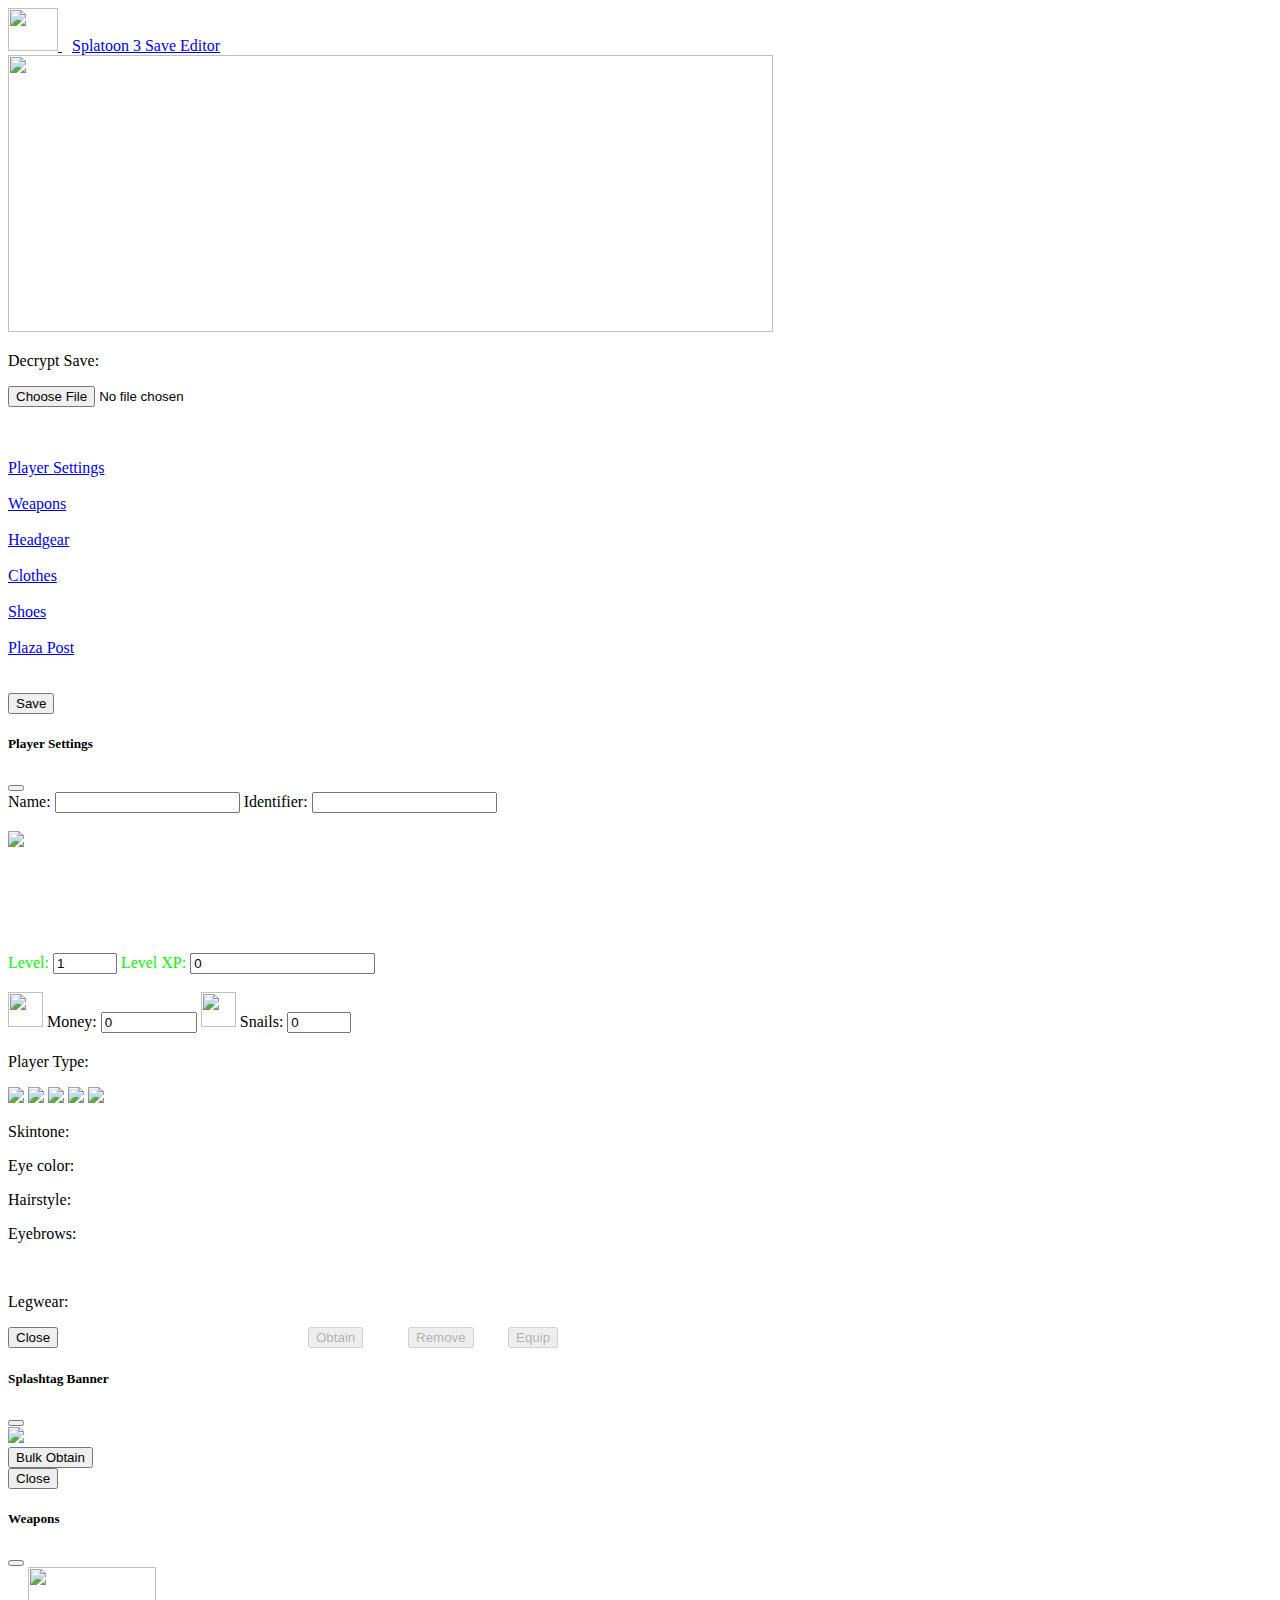
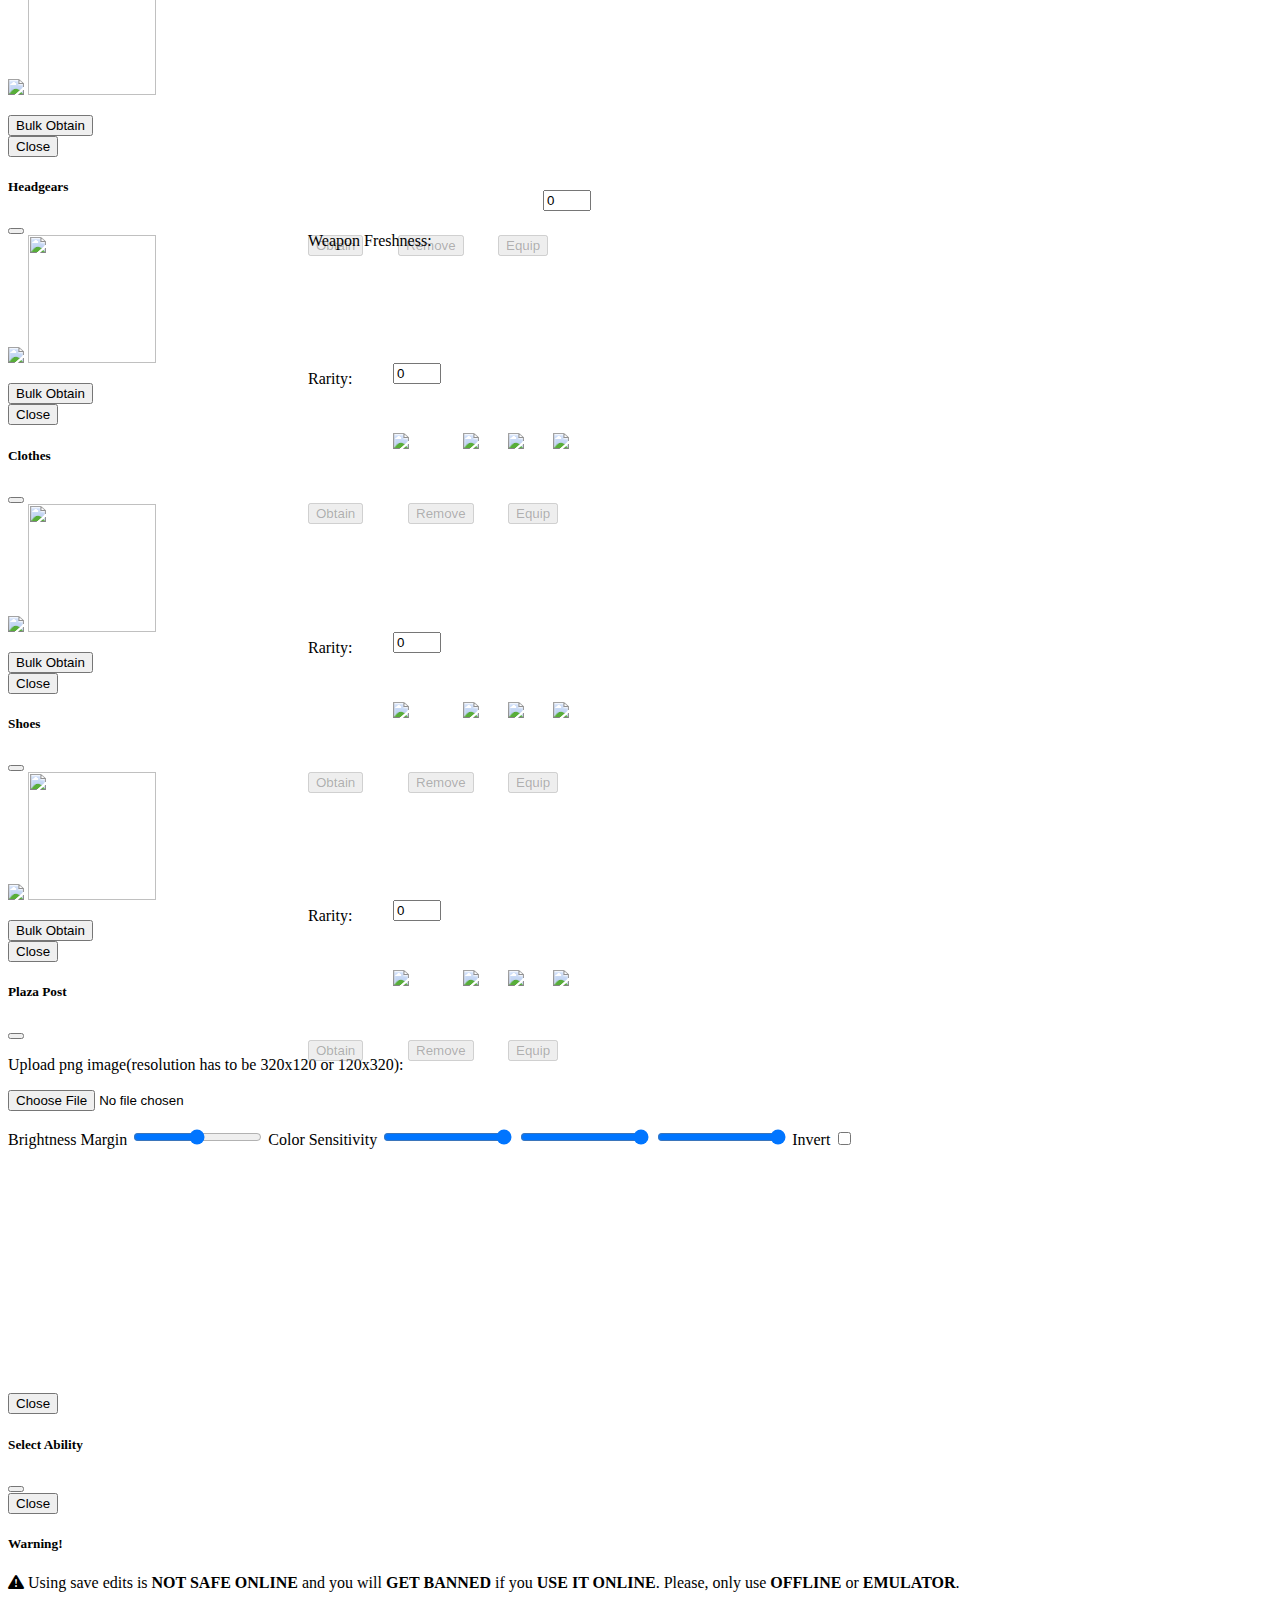
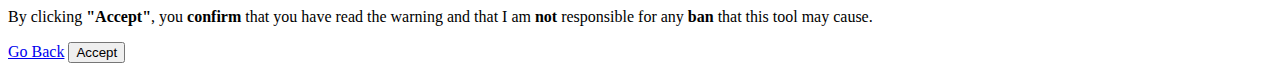
==== index.html @ 160631dd "Update and rename saveeditor.html to index.html" ====
<!DOCTYPE html>
<html lang="en">
<head>
    <meta charset="UTF-8">
    <meta name="application-name" content="Splatoon 3">

    <meta name="description" content="Save Editor.">
    
    <link rel="shortcut icon" href="./assets/img/favico.ico">
    <link rel="apple-touch-icon" href="./assets/img/favico.ico">
    <meta http-equiv="X-UA-Compatible" content="IE=edge">
    <link rel="stylesheet" href="./assets/css/main.css">
    <link rel="stylesheet" href="./assets/css/master.css">
    <meta name="viewport" content="width=device-width, initial-scale=1.0">
    <title>Splatoon 3 Save Editor</title>
    <link href="https://cdn.jsdelivr.net/npm/bootstrap@5.3.0-alpha3/dist/css/bootstrap.min.css" rel="stylesheet" integrity="sha384-KK94CHFLLe+nY2dmCWGMq91rCGa5gtU4mk92HdvYe+M/SXH301p5ILy+dN9+nJOZ" crossorigin="anonymous">
    <link rel="stylesheet" href="https://cdn.jsdelivr.net/npm/bootstrap-icons@1.10.4/font/bootstrap-icons.css">

    <script src="https://code.jquery.com/jquery-3.6.4.min.js"></script>
    <script src="https://cdn.jsdelivr.net/npm/@popperjs/core@2.11.7/dist/umd/popper.min.js" integrity="sha384-zYPOMqeu1DAVkHiLqWBUTcbYfZ8osu1Nd6Z89ify25QV9guujx43ITvfi12/QExE" crossorigin="anonymous"></script>
    <script src="https://cdn.jsdelivr.net/npm/bootstrap@5.3.0-alpha3/dist/js/bootstrap.min.js" integrity="sha384-Y4oOpwW3duJdCWv5ly8SCFYWqFDsfob/3GkgExXKV4idmbt98QcxXYs9UoXAB7BZ" crossorigin="anonymous"></script>
    <script type="text/javascript" src="./assets/js/jszip.min.js"></script>
</head>
<body>
  <div class="container">
    <header class="d-flex flex-wrap justify-content-center py-3 mb-4 border-bottom">
        <a href="/" class="d-flex align-items-center mb-3 mb-md-0 me-md-auto text-dark text-decoration-none">
            <img src="./assets/img/favico.ico" width="50" height="43" alt="">
            <span class="fs-4" style="padding-left: 10px;">Splatoon 3 Save Editor</span>
        </a>
    </header>
  </div>
  <div class="container">
    <img class="d-block mx-auto mb-4 mw-100 h-auto" src="./assets/img/save-editor-logo.png" alt="" width="765" height="277">
    <!-- <div class="col-lg-6 mx-auto">
      <strong class="lead mb-4" style="color:red">USING SAVE EDITS IS NOT SAFE ONLINE AND YOU WILL GET BANNED IF YOU USE IT ONLINE. PLEASE ONLY USE OFFLINE/EMULATOR.</strong>
    </div> -->
    <br>
    <p class="fw-bold" >Decrypt Save:</p>
    <input id ="save_decrypt" class="form-control w-auto" type="file" onchange="onDecryptSave(document.getElementById('save_decrypt').files[0])"/>
    <p id="decrypt_error" class="fw-bold" style="color:red"></p>
    <br><br>
    <a href="#" type="button" class="btn btn-outline-primary btn-lg px-4" data-bs-toggle="modal" data-bs-target="#modalPlayerSett">Player Settings</a><br><br>
    <a href="#" type="button" class="btn btn-outline-primary btn-lg px-4" data-bs-toggle="modal" data-bs-target="#modalWeaponSett">Weapons</a><br><br>
    <a href="#" type="button" class="btn btn-outline-primary btn-lg px-4" data-bs-toggle="modal" data-bs-target="#modalGearHeadSett">Headgear</a><br><br>
    <a href="#" type="button" class="btn btn-outline-primary btn-lg px-4" data-bs-toggle="modal" data-bs-target="#modalGearClothesSett">Clothes</a><br><br>
    <a href="#" type="button" class="btn btn-outline-primary btn-lg px-4" data-bs-toggle="modal" data-bs-target="#modalGearShoesSett">Shoes</a><br><br>
    <a href="#" type="button" class="btn btn-outline-primary btn-lg px-4" data-bs-toggle="modal" data-bs-target="#modalPlazaPost">Plaza Post</a>
    <br><br><br>
    <button type="button" onclick="onEditSave(false)" class="btn btn-primary" id="edit_save_btn">Save</button>
    <p id="edit_error" class="fw-bold" style="color:red"></p>
    <div class="modal fade" id="modalPlayerSett" tabindex="-1" role="dialog" aria-labelledby="modalPlayerSettTitle" aria-hidden="true">
      <div class="modal-dialog modal-dialog-centered" role="document" style="max-width: 1000px;">
        <div class="modal-content">
          <div class="modal-header">
            <h5 class="modal-title" id="modalPlayerSettTitle">Player Settings</h5>
            <button type="button" class="btn-close" data-bs-dismiss="modal" aria-label="Close"></button>
          </div>
          <div class="modal-body">
            <label class="fw-bold" for="player_name_holder">Name:</label>
            <input class="form-control player_name_holder d-inline-block w-auto" id="player_name_holder" type="text"/>
            <label class="fw-bold" for="player_identifier_holder">Identifier:</label>
            <input class="form-control player_identifier_holder d-inline-block w-auto" id="player_identifier_holder" type="text"/>
            <br><br>
            <div class="CstContainer">
            <img class="nameplate_bg_sel nameplate_bg_player base" id ="nameplate_bg_player" src="./assets/img/npl/Npl_Tutorial00.png">
            <p class="nameplate_name" id="nameplate_name" style="color:white">Player</p>
            <p class="nameplate_identifier" id="nameplate_identifier" style="color:white">#0000</p>
            </div>
            <br>
            <label style="color:lime" class="fw-bold" for="player_rank_holder">Level:</label>
            <input class="form-control player_rank_holder d-inline-block w-auto" type="number" id="player_rank_holder" min="1" max="999" value="1"/>
            <label style="color:lime" class="fw-bold" for="player_rank_exp_holder">Level XP:</label>
            <input class="form-control player_rank_exp_holder d-inline-block w-auto" type="number" id="player_rank_exp_holder" value="0"/>
            <br><br>
            <img src="./assets/img/ui/money.png" width="35" height="35" style="margin-bottom: 10px;">
            <label class="fw-bold" for="money_holder">Money:</label>
            <input class="form-control money_holder d-inline-block w-auto" type="number" id="money_holder" min="0" max="9999999" value="0"/>
            <img src="./assets/img/ui/snail.png" width="35" height="35" style="margin-bottom: 10px;">
            <label class="fw-bold" for="snail_holder">Snails:</label>
            <input class="form-control snail_holder d-inline-block w-auto" type="number" id="snail_holder" min="0" max="999" value="0"/>
            <br>
            <p class="fw-bold">Player Type:</p>
            <div id="image_gallery_playertype">
            <div class="image_gallery_playertype">
              <img src="./assets/img/player/playertype/InkGirl.png" rsdb_id="0" class="player_playertype">
              <img src="./assets/img/player/playertype/InkBoy.png" rsdb_id="1" class="player_playertype">
              <img src="./assets/img/player/playertype/OctGirl.png" rsdb_id="2" class="player_playertype">
              <img src="./assets/img/player/playertype/OctBoy.png" rsdb_id="3" class="player_playertype">
              <img src="./assets/img/player/playertype/Rival.png" rsdb_id="4" class="player_playertype">
            </div>   
            <p class="fw-bold">Skintone:</p>       
            <div id="image_gallery_skin">
            </div>
            <p class="fw-bold">Eye color:</p> 
            <div id="image_gallery_eyecolor">
            </div>
            <p class="fw-bold">Hairstyle:</p> 
            <div id="image_gallery_hair">
            </div>
            <p class="fw-bold">Eyebrows:</p> 
            <div id="image_gallery_eyebrow">
            </div>
            <br>
            <p class="fw-bold">Legwear:</p> 
            <div id="image_gallery_pants">
            </div>
          </div>
          <div class="modal-footer">
            <button type="button" class="btn btn-secondary" data-bs-dismiss="modal">Close</button>
          </div>
        </div>
      </div>
    </div>
  </div>
  <div class="modal fade" id="modalNameplateBg" tabindex="-1" role="dialog" aria-labelledby="modalNameplateBgTitle" aria-hidden="true">
    <div class="modal-dialog modal-dialog-centered" role="document" style="max-width: 1000px;">
      <div class="modal-content">
        <div class="modal-header">
          <h5 class="modal-title" id="modalNameplateBgTitle">Splashtag Banner</h5>
          <button type="button" class="btn-close" data-bs-dismiss="modal" aria-label="Close"></button>
        </div>
        <div class="modal-header">
          <div class="CstContainer">
            <img src="./assets/img/npl/Npl_Tutorial00.png" class="item nameplate_bg_sel" id="chosenNameplateBg">
          </div>
          <button type="button" class="btn btn-primary get_npl_bg_button" style="translate: 300px -120px;position: absolute;" disabled="true" id="get_npl_bg_button">Obtain</button>
          <button type="button" class="btn btn-primary remove_npl_bg_button" style="translate: 400px -120px;position: absolute;" disabled="true" id="remove_npl_bg_button">Remove</button>
          <button type="button" class="btn btn-primary equip_npl_bg_button" style="translate: 500px -120px;position: absolute;" disabled="true" id="equip_npl_bg_button">Equip</button>
          <button type="button" class="btn btn-primary bulk_get_npl_bg_button" id="bulk_get_npl_bg_button">Bulk Obtain</button>
        </div>
        <div class="modal-body">
          <div id="image_gallery_nameplate_bg">
          </div>
        </div>
        <div class="modal-footer">
          <button type="button" class="btn btn-secondary" data-bs-dismiss="modal">Close</button>
        </div>
      </div>
    </div>
  </div>
</div>
  <div class="modal fade" id="modalWeaponSett" tabindex="-1" role="dialog" aria-labelledby="modalWeaponSettTitle" aria-hidden="true">
    <div class="modal-dialog modal-dialog-centered" role="document" style="max-width: 1823px;">
      <div class="modal-content">
        <div class="modal-header">
          <h5 class="modal-title" id="modalWeaponSettTitle">Weapons</h5>
          <button type="button" class="btn-close" data-bs-dismiss="modal" aria-label="Close"></button>
        </div>
        <div class="modal-header">
          <div class="CstContainer">
            <img src="./assets/img/player/customize/BtnWeapon.png" class="base">
            <img src="./assets/img/player/weapon/Dummy.png" width="128" height="128" class="item" id="chosenWeaponImg">
            <p class="chosenWpn" id="chosenWeaponInfo" player_specific="true"></p>
          </div>
          <button type="button" class="btn btn-primary get_weapon_button" style="translate: 300px 120px;position: absolute;" disabled="true" id="get_weapon_button">Obtain</button>
          <button type="button" class="btn btn-primary remove_weapon_button" style="translate: 390px 120px;position: absolute;" disabled="true" id="remove_weapon_button">Remove</button>
          <button type="button" class="btn btn-primary equip_weapon_button" style="translate: 490px 120px;position: absolute;" disabled="true" id="equip_weapon_button">Equip</button>
          <button type="button" class="btn btn-primary bulk_get_weapon_button" id="bulk_get_weapon_button">Bulk Obtain</button>
	  <button type="button" class="btn btn-primary bulk_remove_weapon_button" style="translate: 1671px 46px;position: absolute;" id="bulk_remove_weapon_button">Bulk Remove</button>
          <p class="fw-bold" style="translate: 300px 80px;position: absolute;">Weapon Freshness:</p>
          <input class="form-control weapon_freshness_holder w-auto" type="number" style="translate: 450px 75px;position: absolute;" id="weapon_freshness_holder" min="0" max="5" value="0">
        </div>
        <div class="modal-body">
          <div id="image_gallery_weapon">
          </div>
        </div>
        <div class="modal-footer">
          <button type="button" class="btn btn-secondary" data-bs-dismiss="modal">Close</button>
        </div>
      </div>
    </div>
  </div>
  <div class="modal fade" id="modalGearHeadSett" tabindex="-1" role="dialog" aria-labelledby="modalGearHeadSettTitle" aria-hidden="true">
    <div class="modal-dialog modal-dialog-centered" role="document" style="max-width: 850px;">
      <div class="modal-content">
        <div class="modal-header">
          <h5 class="modal-title" id="modalGearHeadSettTitle">Headgears</h5>
          <button type="button" class="btn-close" data-bs-dismiss="modal" aria-label="Close"></button>
        </div>
        <div class="modal-header">
          <div class="CstContainer">
            <img src="./assets/img/player/customize/BtnHeadgear.png" class="base">
            <img src="./assets/img/player/gear/Dummy.png" width="128" height="128" class="item" id="chosenHedImg">
            <p class="chosenHed" id="chosenHedInfo" player_specific="true"></p>
          </div>
          <button type="button" class="btn btn-primary get_headgear_button" style="translate: 300px 120px;position: absolute;" disabled="true" id="get_headgear_button">Obtain</button>
          <button type="button" class="btn btn-primary remove_headgear_button" style="translate: 400px 120px;position: absolute;" disabled="true" id="remove_headgear_button">Remove</button>
          <button type="button" class="btn btn-primary equip_headgear_button" style="translate: 500px 120px;position: absolute;" disabled="true" id="equip_headgear_button">Equip</button>
          <button type="button" class="btn btn-primary bulk_get_headgear_button" id="bulk_get_headgear_button">Bulk Obtain</button>
          <p class="fw-bold" style="translate: 300px -50px;position: absolute;" >Rarity:</p>
          <input class="form-control gear_rarity_holder w-auto" type="number" style="translate: 300px -20px;position: absolute;" id="hed_rarity_holder" min="0" max="5" value="0"/>
          <img class="ability_main hed_ability_main" id="hed_ability_main" style="translate: 300px 50px;position: absolute;" src="./assets/img/skill/None.png"></img>
          <img class="ability_sub hed_ability_sub" id ="hed_ability_sub0" style="translate: 370px 50px;position: absolute;" src="./assets/img/skill/None.png"></img>
          <img class="ability_sub hed_ability_sub" id ="hed_ability_sub1" style="translate: 415px 50px;position: absolute;" src="./assets/img/skill/None.png"></img>
          <img class="ability_sub hed_ability_sub" id ="hed_ability_sub2" style="translate: 460px 50px;position: absolute;" src="./assets/img/skill/None.png"></img>
        </div>
        <div class="modal-body">
          <div id="image_gallery_gear_head">
          </div>
        </div>
        <div class="modal-footer">
          <button type="button" class="btn btn-secondary" data-bs-dismiss="modal">Close</button>
        </div>
      </div>
    </div>
  </div>
  <div class="modal fade" id="modalGearClothesSett" tabindex="-1" role="dialog" aria-labelledby="modalGearClothesSettTitle" aria-hidden="true">
    <div class="modal-dialog modal-dialog-centered" role="document" style="max-width: 850px;">
      <div class="modal-content">
        <div class="modal-header">
          <h5 class="modal-title" id="modalGearClothesSettTitle">Clothes</h5>
          <button type="button" class="btn-close" data-bs-dismiss="modal" aria-label="Close"></button>
        </div>
        <div class="modal-header">
          <div class="CstContainer">
            <img src="./assets/img/player/customize/BtnClothes.png" class="base">
            <img src="./assets/img/player/gear/Dummy.png" width="128" height="128" class="item" id="chosenCltImg">
            <p class="chosenClt" id="chosenCltInfo" player_specific="true"></p>
          </div>
          <button type="button" class="btn btn-primary get_clothes_button" style="translate: 300px 120px;position: absolute;" disabled="true" id="get_clothes_button">Obtain</button>
          <button type="button" class="btn btn-primary remove_clothes_button" style="translate: 400px 120px;position: absolute;" disabled="true" id="remove_clothes_button">Remove</button>
          <button type="button" class="btn btn-primary equip_clothes_button" style="translate: 500px 120px;position: absolute;" disabled="true" id="equip_clothes_button">Equip</button>
          <button type="button" class="btn btn-primary bulk_get_clothes_button" id="bulk_get_clothes_button">Bulk Obtain</button>
          <p class="fw-bold" style="translate: 300px -50px;position: absolute;" >Rarity:</p>
          <input class="form-control gear_rarity_holder w-auto" type="number" style="translate: 300px -20px;position: absolute;" id="clt_rarity_holder" min="0" max="5" value="0"/>
          <img class="ability_main clt_ability_main" id="clt_ability_main" style="translate: 300px 50px;position: absolute;" src="./assets/img/skill/None.png"></img>
          <img class="ability_sub clt_ability_sub" id ="clt_ability_sub0" style="translate: 370px 50px;position: absolute;" src="./assets/img/skill/None.png"></img>
          <img class="ability_sub clt_ability_sub" id ="clt_ability_sub1" style="translate: 415px 50px;position: absolute;" src="./assets/img/skill/None.png"></img>
          <img class="ability_sub clt_ability_sub" id ="clt_ability_sub2" style="translate: 460px 50px;position: absolute;" src="./assets/img/skill/None.png"></img>
        </div>
        <div class="modal-body">
          <div id="image_gallery_gear_clothes">
          </div>
        </div>
        <div class="modal-footer">
          <button type="button" class="btn btn-secondary" data-bs-dismiss="modal">Close</button>
        </div>
      </div>
    </div>
  </div>
  <div class="modal fade" id="modalGearShoesSett" tabindex="-1" role="dialog" aria-labelledby="modalGearShoesSettTitle" aria-hidden="true">
    <div class="modal-dialog modal-dialog-centered" role="document" style="max-width: 850px;">
      <div class="modal-content">
        <div class="modal-header">
          <h5 class="modal-title" id="modalGearShoesSettTitle">Shoes</h5>
          <button type="button" class="btn-close" data-bs-dismiss="modal" aria-label="Close"></button>
        </div>
        <div class="modal-header">
          <div class="CstContainer">
            <img src="./assets/img/player/customize/BtnShoes.png" class="base">
            <img src="./assets/img/player/gear/Dummy.png" width="128" height="128" class="item" id="chosenShsImg">
            <p class="chosenShs" id="chosenShsInfo" player_specific="true"></p>
          </div>
          <button type="button" class="btn btn-primary get_shoes_button" style="translate: 300px 120px;position: absolute;" disabled="true" id="get_shoes_button">Obtain</button>
          <button type="button" class="btn btn-primary remove_shoes_button" style="translate: 400px 120px;position: absolute;" disabled="true" id="remove_shoes_button">Remove</button>
          <button type="button" class="btn btn-primary equip_shoes_button" style="translate: 500px 120px;position: absolute;" disabled="true" id="equip_shoes_button">Equip</button>
          <button type="button" class="btn btn-primary bulk_get_shoes_button" id="bulk_get_shoes_button">Bulk Obtain</button>
          <p class="fw-bold" style="translate: 300px -50px;position: absolute;" >Rarity:</p>
          <input class="form-control gear_rarity_holder w-auto" type="number" style="translate: 300px -20px;position: absolute;" id="shs_rarity_holder" min="0" max="5" value="0"/>
          <img class="ability_main shs_ability_main" id="shs_ability_main" style="translate: 300px 50px;position: absolute;" src="./assets/img/skill/None.png"></img>
          <img class="ability_sub shs_ability_sub" id ="shs_ability_sub0" style="translate: 370px 50px;position: absolute;" src="./assets/img/skill/None.png"></img>
          <img class="ability_sub shs_ability_sub" id ="shs_ability_sub1" style="translate: 415px 50px;position: absolute;" src="./assets/img/skill/None.png"></img>
          <img class="ability_sub shs_ability_sub" id ="shs_ability_sub2" style="translate: 460px 50px;position: absolute;" src="./assets/img/skill/None.png"></img>
        </div>
        <div class="modal-body">
          <div id="image_gallery_gear_shoes">
          </div>
        </div>
        <div class="modal-footer">
          <button type="button" class="btn btn-secondary" data-bs-dismiss="modal">Close</button>
        </div>
      </div>
    </div>
  </div>
  <div class="modal fade" id="modalPlazaPost" target_id = "" tabindex="-1" role="dialog" aria-labelledby="modalPlazaPostTitle" aria-hidden="true">
    <div class="modal-dialog modal-dialog-centered" role="document" style="max-width: 850px;">
      <div class="modal-content">
        <div class="modal-header">
          <h5 class="modal-title" id="modalPlazaPostTitle">Plaza Post</h5>
          <button type="button" class="btn-close" data-bs-dismiss="modal" aria-label="Close"></button>
        </div>
        <div class="modal-header">
          <div style="display: inline-block;">
          <p class="fw-bold">Upload png image(resolution has to be 320x120 or 120x320):</p>
          <input id ="plaza_img_upload" class="form-control" type="file" onchange="onUploadPlazaImg()" />
          <p id="plaza_img_upload_error" class="fw-bold" style="color:red"></p>
          <label for="oekaki_brightness_slider">Brightness Margin</label>
          <input type="range" min="1" max="255" value="127" class="slider oekaki_brightness_slider" id="oekaki_brightness_slider">
          <label for="oekaki_brightness_slider">Color Sensitivity</label>
          <input type="range" min="0" max="255" value="255" class="slider oekaki_r_power_slider" id="oekaki_r_power_slider">
          <input type="range" min="0" max="255" value="255" class="slider oekaki_g_power_slider" id="oekaki_g_power_slider">
          <input type="range" min="0" max="255" value="255" class="slider oekaki_b_power_slider" id="oekaki_b_power_slider">
          <label for="oekaki_is_inverted">Invert</label>
          <input id="oekaki_is_inverted" class="form-check-input oekaki_is_inverted" type="checkbox">
        </div>
        </div>
        <div class="modal-body">
          <img id="oekaki_img" class="oekaki_img" src="[data-uri]" alt="" width="640" height="240">
        </div>
        <div class="modal-footer">
          <button type="button" class="btn btn-secondary" data-bs-dismiss="modal">Close</button>
        </div>
      </div>
    </div>
  </div>
  <div class="modal fade" id="modalGearAbility" target_id = "" tabindex="-1" role="dialog" aria-labelledby="modalGearAbilityTitle" aria-hidden="true">
    <div class="modal-dialog modal-dialog-centered" role="document" style="max-width: 850px;">
      <div class="modal-content">
        <div class="modal-header">
          <h5 class="modal-title" id="modalGearAbilityTitle">Select Ability</h5>
          <button type="button" class="btn-close" data-bs-dismiss="modal" aria-label="Close"></button>
        </div>
        <div class="modal-body">
          <div id="image_gallery_ability">
          </div>
        </div>
        <div class="modal-footer">
          <button type="button" class="btn btn-secondary" data-bs-dismiss="modal">Close</button>
        </div>
      </div>
    </div>
  </div>
    <div class="modal modal-lg fade" id="warningModal" tabindex="-1" role="dialog" aria-labelledby="warningModalLabel" aria-hidden="true">
      <div class="modal-dialog" role="document">
        <div class="modal-content">
          <div class="modal-header">
            <h5 class="modal-title" id="warningModalLabel">Warning!</h5>
          </div>
          <div class="modal-body">
            <!--<p>Using <strong>save edits</strong> is <strong class="lead mb-4" style="color:red">NOT SAFE ONLINE</strong> and you <strong>will</strong> <strong class="lead mb-4" style="color:red">GET BANNED</strong> if you <strong class="lead mb-4" style="color:red">USE</strong> it <strong class="lead mb-4" style="color:red">ONLINE</strong>. <strong>Please</strong>, only use <strong class="lead mb-4" style="color:red">OFFLINE</strong> or <strong class="lead mb-4" style="color:red">EMULATOR</strong>.</p>-->
            <div class="alert alert-danger" role="alert">
              <i class="bi bi-exclamation-triangle-fill"></i> Using save edits is <b>NOT SAFE ONLINE</b> and you will <b>GET BANNED</b> if you <b>USE IT ONLINE</b>. Please, only use <b>OFFLINE</b> or <b>EMULATOR</b>.
            </div>
            <p>By clicking <strong>"Accept"</strong>, you <strong>confirm</strong> that you have read the warning and that I am <strong>not</strong> responsible for any <strong>ban</strong> that this tool may cause.</p>
          </div>
          <div class="modal-footer">
            <a class="btn btn-secondary" href="./index.html">Go Back</a>
            <button type="button" class="btn btn-danger" id="acceptModal">Accept</button>
          </div>
        </div>
      </div>
    </div>   

    <script src="./assets/js/common.js"></script>
    <script src="./assets/js/bitmap.js"></script>
    <script src="./assets/js/pngjs.js"></script>
    <script src="./assets/js/saveeditor.js"></script>
</body>
</html>
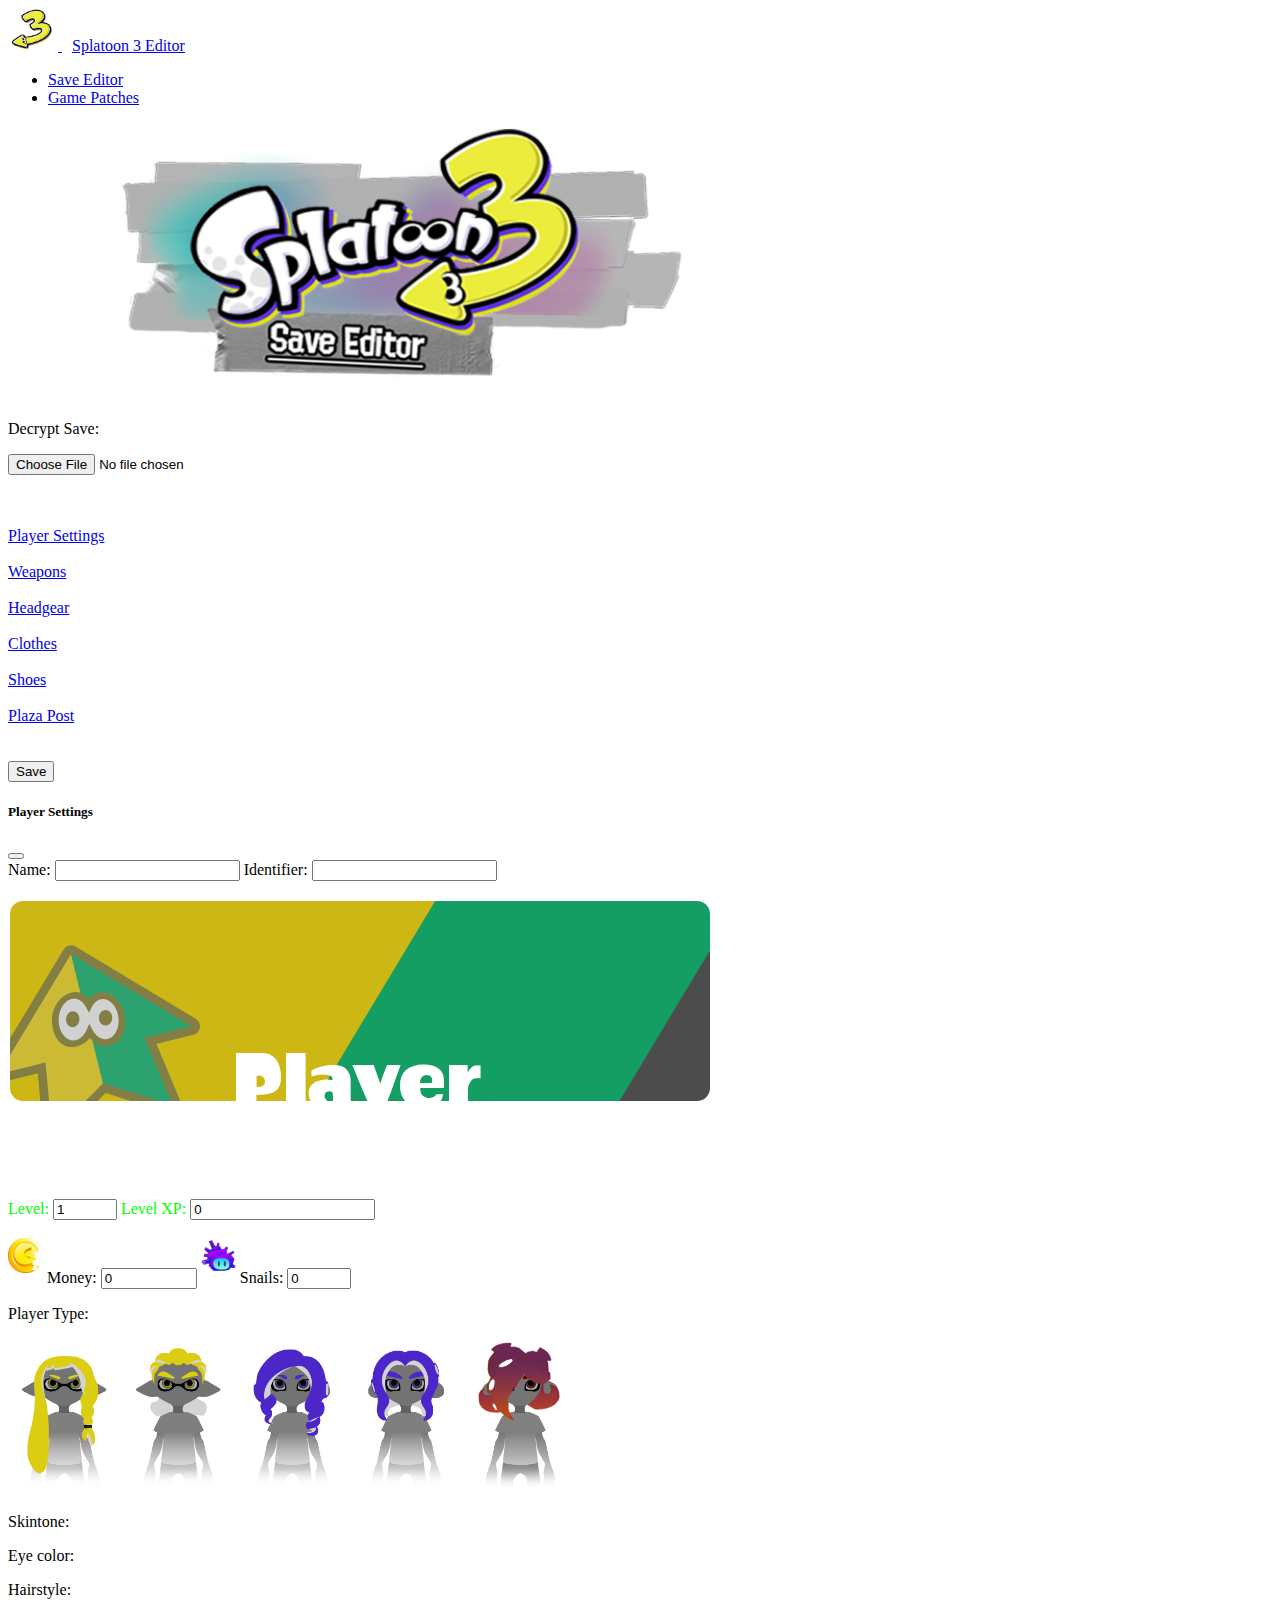
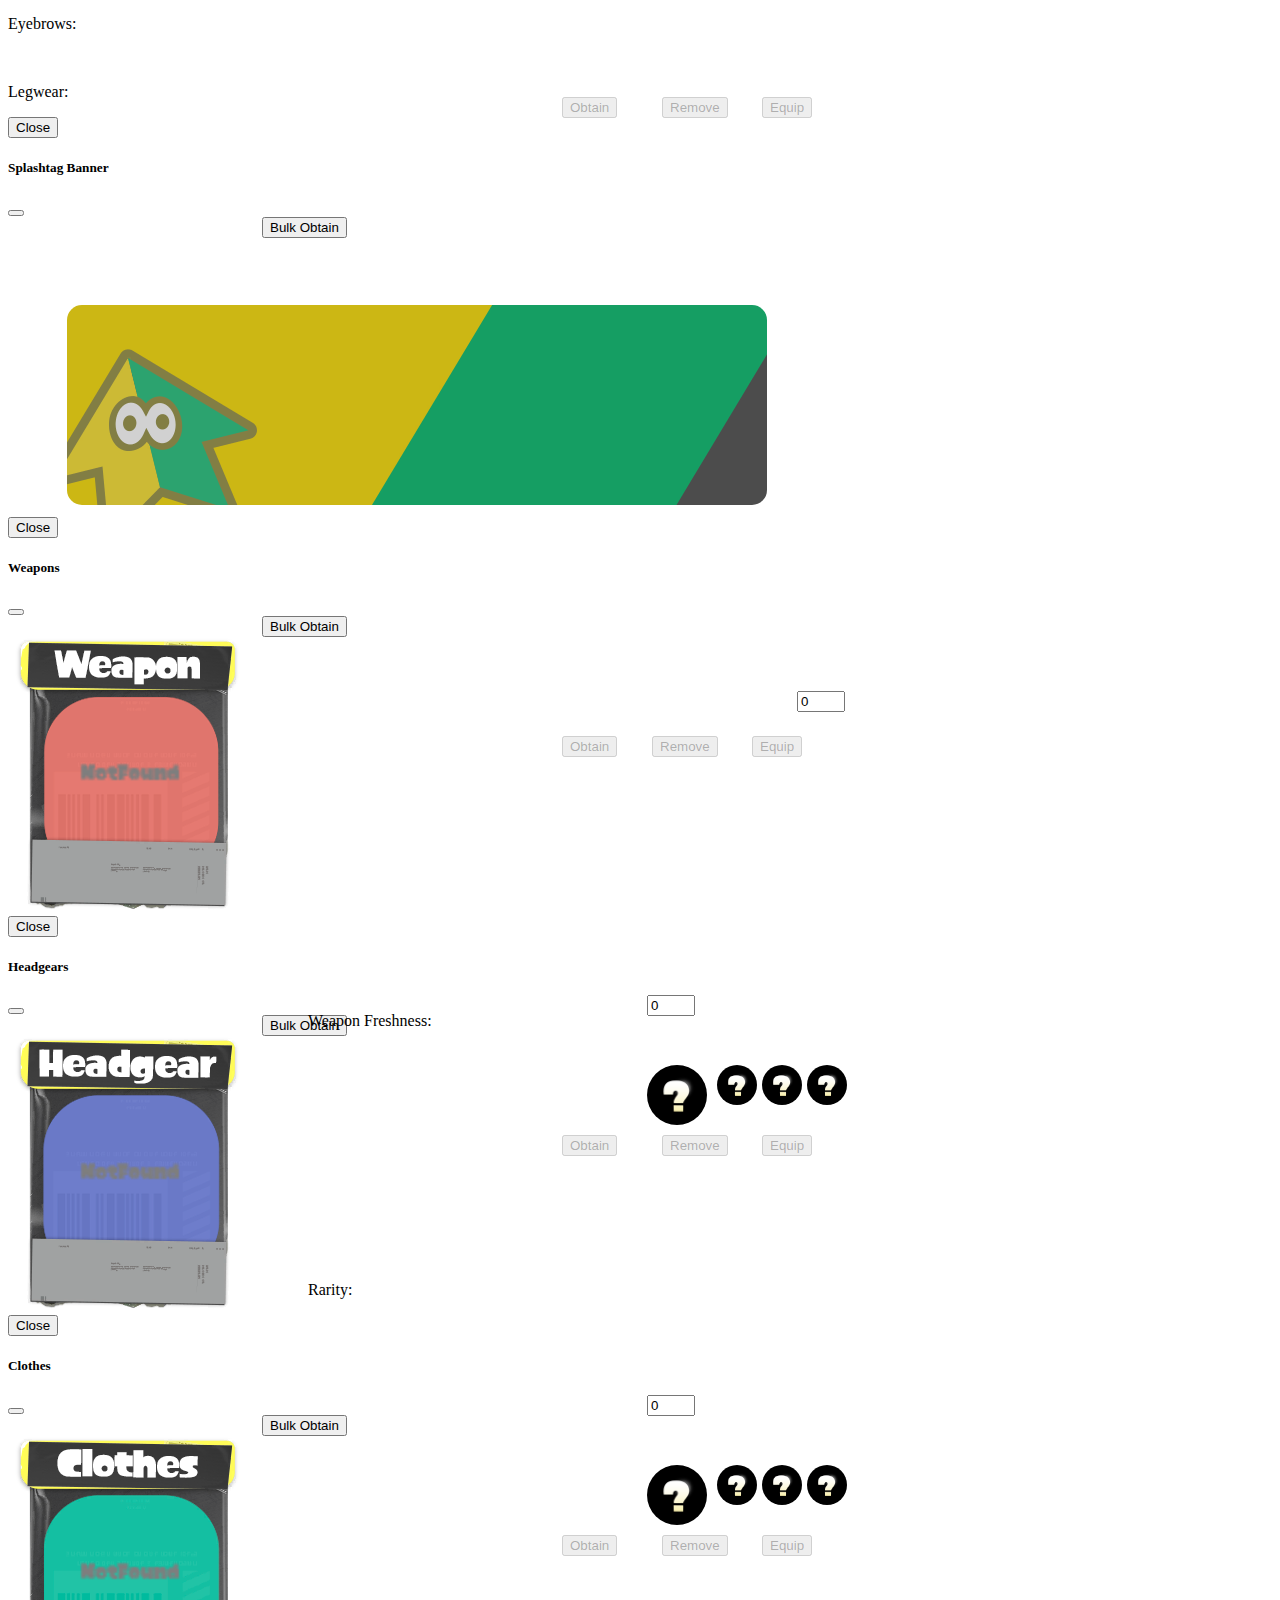
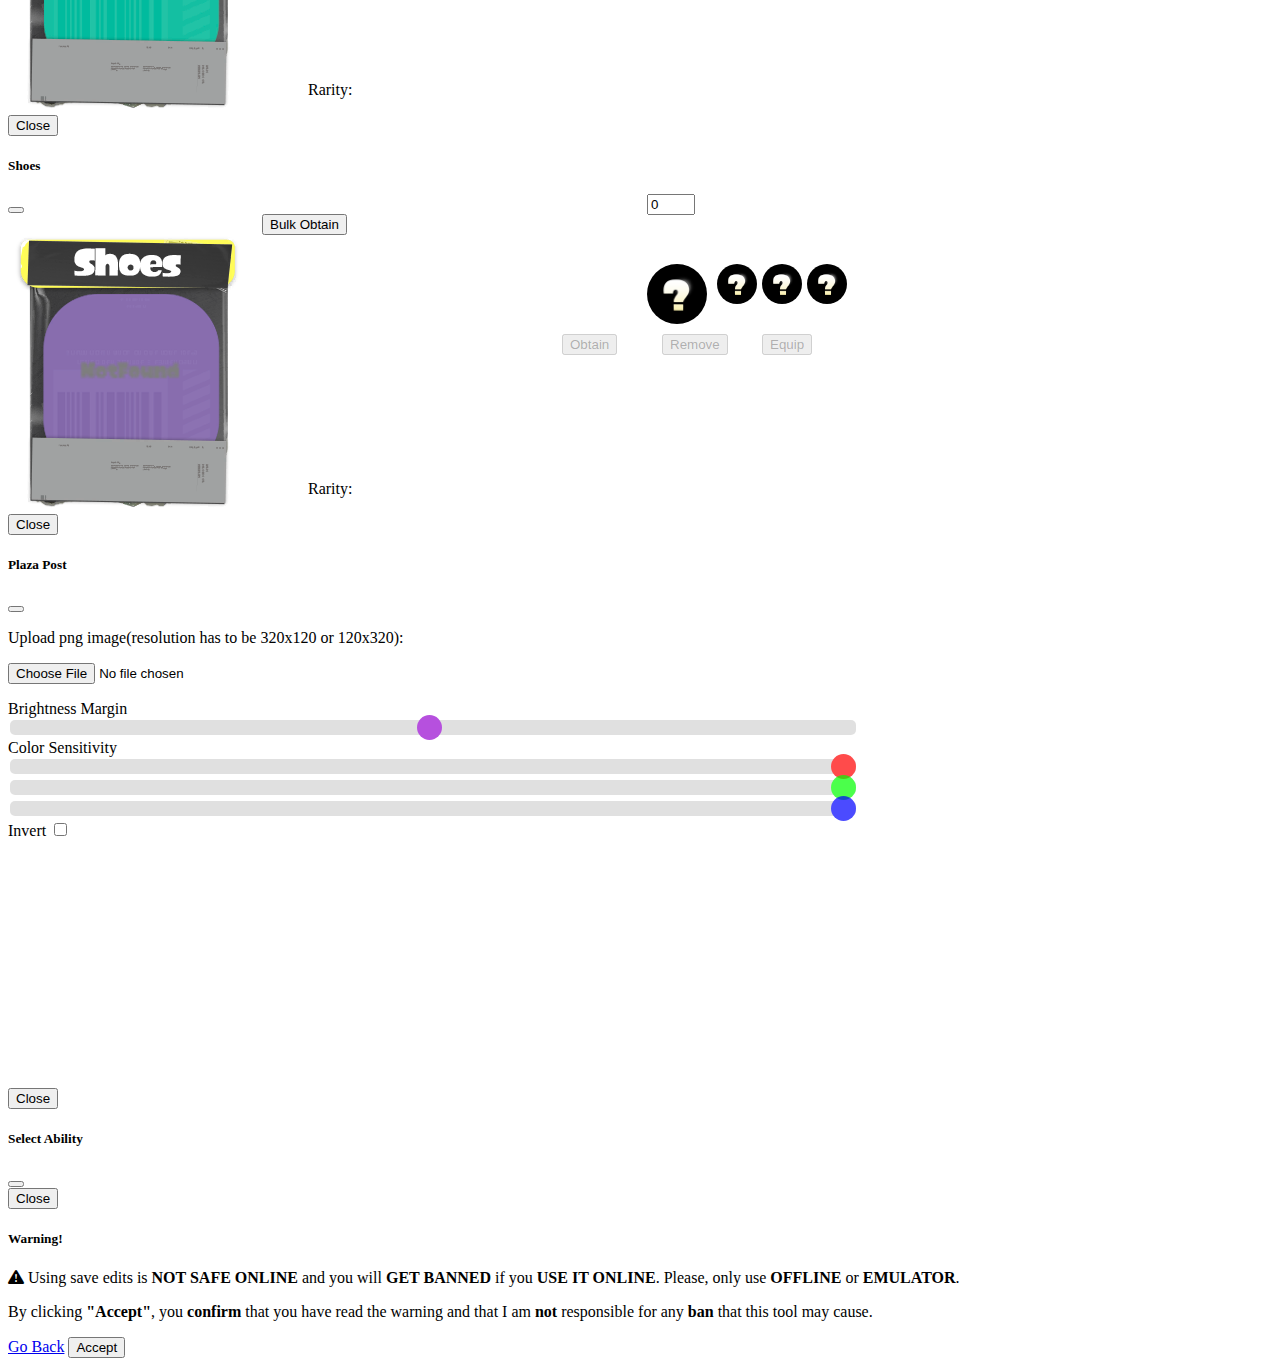
==== commit 6664f97e: "Update index.html" ====
--- a/index.html
+++ b/index.html
@@ -26,8 +26,12 @@
     <header class="d-flex flex-wrap justify-content-center py-3 mb-4 border-bottom">
         <a href="/" class="d-flex align-items-center mb-3 mb-md-0 me-md-auto text-dark text-decoration-none">
             <img src="./assets/img/favico.ico" width="50" height="43" alt="">
-            <span class="fs-4" style="padding-left: 10px;">Splatoon 3 Save Editor</span>
+            <span class="fs-4" style="padding-left: 10px;">Splatoon 3 Editor</span>
         </a>
+		<ul class="nav nav-pills">
+        <li class="nav-item"><a href="./saveeditor.html" class="nav-link active">Save Editor</a></li>
+        <li class="nav-item"><a href="./patches.html" class="nav-link">Game Patches</a></li>
+      </ul>
     </header>
   </div>
   <div class="container">
--- a/assets/css/main.css
+++ b/assets/css/main.css
@@ -0,0 +1,586 @@
+  @font-face {
+    font-family: Splatfont2;
+    src:
+    url("../font/Splatfont2.ttf");
+  }
+  @font-face {
+    font-family: Splatfont;
+    src:
+    url("../font/Splatfont.ttf");
+  }
+  body {
+    display: flex;
+    min-height: 100vh;
+    flex-direction: column;
+  }
+  main {
+    flex: 1 0 auto;
+  }
+  #main-container {
+    position: relative;
+  }   
+  footer {
+    background-color: #fff;
+    position: fixed;
+    left: 0;
+    bottom: 0;
+    width: 100%;
+    text-align: center;
+  }
+  map img{
+    border-radius: 45px;
+  }
+  .image_gallery_playertype {
+    display: flex;
+    flex-wrap: wrap;
+  }
+  
+  .player_playertype {
+    border: 2px solid white;
+    cursor: pointer;
+    width: 100px;
+    margin: 1px 5px;
+    transition: 0.2s;
+    border-radius: 23.5px;
+  }
+  
+  .player_playertype:hover {
+    border: 2px solid var(--bs-gray-500);
+  }
+
+  .player_playertype[selected="true"]{
+    border: 2px solid var(--bs-primary);
+  }
+  
+  .image_gallery_skin {
+    display: flex;
+    flex-wrap: nowrap;
+    overflow-x: auto;
+  }
+  
+  .player_skintone {
+    border: 2px solid white;
+    cursor: pointer;
+    width: 95px;
+    padding-top: 10px;
+    margin: 2px 5px;
+    flex-shrink: 0;
+    border-radius: 23.5px;
+    transition: 0.2s;
+  }
+  
+  .player_skintone:hover {
+    border: 2px solid var(--bs-gray-500);
+  }
+
+  .player_skintone[selected="true"]{
+    border: 2px solid var(--bs-primary);
+  }
+
+  .image_gallery_eyecolor {
+    display: flex;
+    flex-wrap: nowrap;
+    overflow-x: auto;
+  }
+  
+  .player_eyecolor {
+    border: 2px solid white;
+    cursor: pointer;
+    width: 95px;
+    padding-top: 10px;
+    margin: 2px 5px;
+    flex-shrink: 0;
+    border-radius: 23.5px;
+    transition: 0.2s;
+  }
+  
+  .player_eyecolor:hover {
+    border: 2px solid var(--bs-gray-500);
+  }
+
+  .player_eyecolor[selected="true"]{
+    border: 2px solid var(--bs-primary);
+  }
+
+  .image_gallery_hair {
+    background-color: lightgrey;
+    display: flex;
+    flex-wrap: nowrap;
+    overflow-x: auto;
+    width: fit-content;
+    max-width: 100%;
+    margin: 11px 54px;
+    cursor: pointer;
+    transition: 0.2s;
+    border-radius: 23.5px;
+  }
+  
+  .player_hair {
+    border: 2px solid rgba(255, 255, 255, 0);
+    transition: 0.2s;
+    cursor: pointer;
+    width: 95px;
+    padding: 0 5px;
+    margin: 5px 5px;
+    border-radius: 23.5px;
+    flex-shrink: 0;
+  }
+  
+  .player_hair:hover {
+    border: 2px solid var(--bs-gray-500);
+  }
+
+  .player_hair[selected="true"]{
+    border: 2px solid var(--bs-primary);
+  }
+  
+  map{
+    cursor: pointer;
+  }
+
+  .image_gallery_eyebrow {
+    background-color: #999;
+    display: flex;
+    flex-wrap: nowrap;
+    overflow-x: auto;
+    width: fit-content;
+    max-width: 100%;
+  }
+  
+  .player_eyebrow {
+    border: 2px solid rgba(255, 255, 255, 0);
+    cursor: pointer;
+    width: 95px;
+    height: 100px;
+    object-fit: cover;
+    margin: 5px 5px;
+    flex-shrink: 0;
+    border-radius: 23.5px;
+    transition: 0.2s;
+  }
+
+  .player_eyebrow:hover {
+    border: 2px solid var(--bs-gray-500);
+  }
+  
+  .player_eyebrow[selected="true"]{
+    border: 2px solid var(--bs-primary);
+  }
+
+  .image_gallery_pants {
+    display: flex;
+    flex-wrap: nowrap;
+    overflow-x: auto;
+    width: fit-content;
+    max-width: 100%;
+  }
+  
+  .player_bottom {
+    border: 2px solid rgba(255, 255, 255, 0);
+    cursor: pointer;
+    width: 95px;
+    padding: 5px;
+    margin: 1px 5px;
+    flex-shrink: 0;
+    border-radius: 23.5px;
+    transition: 0.2s;
+  }
+  
+  .player_bottom:hover {
+    border: 2px solid var(--bs-gray-500);
+  }
+
+  .player_bottom[selected="true"]{
+    border: 2px solid var(--bs-primary);
+  }
+
+  .customize-container {
+    max-width: 100%;
+    overflow-x: auto;
+  }
+
+  .customize {
+    display: flex;
+    flex-wrap: nowrap;
+    gap: 15px;
+    overflow-x: auto;
+    overflow-y: hidden;
+    width: fit-content;
+  }
+  
+  .CstContainer {
+    position: relative;
+    width: 250px; 
+    height: 300px; 
+    display: inline-block; 
+    vertical-align: top; 
+  }
+  
+  .base {
+    position: absolute;
+    top: 0;
+    left: 0;
+    z-index: 1;
+  }
+  
+  .item {
+    position: absolute;
+    top: 88px;
+    left: 59px;
+    z-index: 2;
+    cursor: pointer;
+  }
+  
+  .chosenWpn {
+    position: absolute;
+    transform: translate(33px, 245px);
+    z-index: 2;
+    color: #fff;
+    font-family: 'Splatfont2';
+    font-size: 17px;
+    white-space: nowrap;
+    text-shadow:
+    -1px -1px 0 black,
+     1px -1px 0 black,
+    -1px  1px 0 black,
+     1px  1px 0 black;
+     text-align: center;
+     justify-content: center;
+  }
+
+  .chosenHed {
+    position: absolute;
+    transform: translate(33px, 245px);
+    z-index: 2;
+    color: #fff;
+    font-family: 'Splatfont2';
+    font-size: 17px;
+    white-space: nowrap;
+    text-shadow:
+    -1px -1px 0 black,
+     1px -1px 0 black,
+    -1px  1px 0 black,
+     1px  1px 0 black;
+     text-align: center;
+     justify-content: center;
+  }
+
+  .chosenClt {
+    position: absolute;
+    transform: translate(33px, 245px);
+    z-index: 2;
+    color: #fff;
+    font-family: 'Splatfont2';
+    font-size: 17px;
+    white-space: nowrap;
+    text-shadow:
+    -1px -1px 0 black,
+     1px -1px 0 black,
+    -1px  1px 0 black,
+     1px  1px 0 black;
+     text-align: center;
+     justify-content: center;
+  }
+
+  .chosenShs {
+    position: absolute;
+    transform: translate(33px, 245px);
+    z-index: 2;
+    color: #fff;
+    font-family: 'Splatfont2';
+    font-size: 17px;
+    white-space: nowrap;
+    text-shadow:
+    -1px -1px 0 black,
+     1px -1px 0 black,
+    -1px  1px 0 black,
+     1px  1px 0 black;
+     text-align: center;
+     justify-content: center;
+  }
+
+  .image_gallery_map {
+    display: flex;
+    flex-wrap: wrap;
+  }
+  
+  .vs_map {
+    border: 2px solid white;
+    cursor: pointer;
+    transition: 0.2s;
+    margin: 20px 20px; 
+    border-radius: 23.5px;
+    scale: 120%;
+  }
+
+  .vs_map:hover {
+    border: 2px solid var(--bs-gray-500);
+  }
+
+  .vs_map[selected="true"]{
+    border: 2px solid var(--bs-primary);
+  }
+
+  .image_gallery_weapon {
+    display: flex;
+    flex-wrap: wrap;
+  }
+  
+  .player_weapon {
+    border: 2px solid white;
+    cursor: pointer;
+    transition: 0.2s;
+    margin: 10px 10px; 
+    border-radius: 23.5px;
+    scale: 120%;
+  }
+  
+  .player_weapon:hover {
+    border: 2px solid var(--bs-gray-500);
+  }
+
+  .player_weapon[selected="true"]{
+    border: 2px solid var(--bs-primary);
+  }
+
+  .image_gallery_gear {
+    display: flex;
+    flex-wrap: wrap;
+  }
+  
+  .player_headgear {
+    border: 2px solid white;
+    cursor: pointer;
+    transition: 0.2s;
+    margin: 20px 20px; 
+    border-radius: 23.5px;
+    scale: 120%;
+  }
+
+  .player_headgear:hover {
+    border: 2px solid var(--bs-gray-500);
+  }
+
+  .player_headgear[selected="true"]{
+    border: 2px solid var(--bs-primary);
+  }
+
+  .player_clothes {
+    border: 2px solid white;
+    cursor: pointer;
+    transition: 0.2s;
+    margin: 20px 20px; 
+    border-radius: 23.5px;
+    scale: 120%;
+  }
+
+  .player_clothes:hover {
+    border: 2px solid var(--bs-gray-500);
+  }
+
+  .player_clothes[selected="true"]{
+    border: 2px solid var(--bs-primary);
+  }
+
+  .player_shoes {
+    border: 2px solid white;
+    cursor: pointer;
+    transition: 0.2s;
+    margin: 20px 20px; 
+    border-radius: 23.5px;
+    scale: 120%;
+  }
+  
+  .player_shoes:hover {
+    border: 2px solid var(--bs-gray-500);
+  }
+
+  .player_shoes[selected="true"]{
+    border: 2px solid var(--bs-primary);
+  }
+
+  .ability_main{
+    border: 2px solid var(--bs-gray-500);
+    background-color: black;
+    border-radius: 30px;
+    width: 60px;
+    height: 60px;
+  }
+
+  .ability_main:hover {
+    border: 2px solid rgb(30, 155, 255);
+  }
+
+  .ability_sub{
+    border: 2px solid var(--bs-gray-500);
+    background-color: black;
+    border-radius: 20px;
+    width: 40px;
+    height: 40px;
+  }
+
+  .ability_sub:hover {
+    border: 2px solid rgb(30, 155, 255);
+  }
+
+
+  .image_gallery_weapon {
+    display: flex;
+    flex-wrap: wrap;
+  }
+  
+  .gear_ability {
+    border: 2px solid var(--bs-gray-500);
+    background-color: black;
+    transition: 0.2s;
+    margin: 10px 10px; 
+    border-radius: 30px;
+    width: 60px;
+    height: 60px;
+  }
+  
+  .gear_ability:hover {
+    border: 2px solid rgb(30, 155, 255);
+  }
+
+  .nameplate_bg {
+    border: 2px solid white;
+    cursor: pointer;
+    transition: 0.2s;
+    margin: 10px 10px; 
+    border-radius: 15px;
+  }
+
+  .nameplate_bg[obtainable_state="no"]{
+    filter:brightness(0.5);
+  }
+  
+  .nameplate_bg:hover {
+    border: 2px solid var(--bs-gray-500);
+  }
+
+  .nameplate_bg[selected="true"]{
+    border: 2px solid var(--bs-primary);
+  }
+
+  .nameplate_bg_sel {
+    border-radius: 15px;
+    width: 700px;
+    height: 200px;
+  }
+
+  .nameplate_bg_player {
+    border: 2px solid white;
+    display: block;
+  }
+
+  .nameplate_bg_player:hover {
+    border: 2px solid var(--bs-primary);
+  }
+
+  .nameplate_name{
+    font-family: 'Splatfont';
+    position: relative;
+    width: 700px;
+    transform: translate(0px, 36px);
+    font-size: 72px;
+    text-align:center;
+    justify-content: center;
+    white-space: nowrap;
+    z-index: 2;
+    pointer-events: none;
+  }
+
+  .nameplate_identifier{
+    font-family: 'Splatfont2';
+    position: absolute;
+    width: 700px;
+    transform: translate(24px, 24px);
+    font-size: 24px;
+    text-align:left;
+    white-space: nowrap;
+    z-index: 2;
+    pointer-events: none;
+  }
+
+  .oekaki_img{
+    border: 2px solid transparent;
+  }
+
+  .oekaki_img:hover{
+    border: 2px solid var(--bs-primary);
+  }
+
+  .slider {
+    -webkit-appearance: none;
+    width: 100%;
+    height: 15px;
+    border-radius: 5px;  
+    background: #d3d3d3;
+    outline: none;
+    opacity: 0.7;
+    -webkit-transition: .2s;
+    transition: opacity .2s;
+  }
+  
+  .slider::-webkit-slider-thumb {
+    -webkit-appearance: none;
+    appearance: none;
+    width: 25px;
+    height: 25px;
+    border-radius: 50%; 
+    background: black;
+    cursor: pointer;
+  }
+  
+  .slider::-moz-range-thumb {
+    width: 25px;
+    height: 25px;
+    border-radius: 50%;
+    background: black;
+    cursor: pointer;
+  }
+
+  .oekaki_brightness_slider::-webkit-slider-thumb {
+    background: #9807d1;
+  }
+  
+  .oekaki_brightness_slider::-moz-range-thumb {
+    background: #9807d1;
+  }
+
+  .oekaki_brightness_slider {
+    -webkit-appearance: none;
+    width: 100%;
+    height: 15px;
+    border-radius: 5px;  
+    background: #d3d3d3;
+    outline: none;
+    opacity: 0.7;
+    -webkit-transition: .2s;
+    transition: opacity .2s;
+  }
+  
+  .oekaki_r_power_slider::-webkit-slider-thumb {
+    background: red;
+  }
+  
+  .oekaki_r_power_slider::-moz-range-thumb {
+    background: red;
+  }
+
+  .oekaki_g_power_slider::-webkit-slider-thumb {
+    background: lime;
+  }
+  
+  .oekaki_g_power_slider::-moz-range-thumb {
+    background: lime;
+  }
+
+  .oekaki_b_power_slider::-webkit-slider-thumb {
+    background: blue;
+  }
+  
+  .oekaki_b_power_slider::-moz-range-thumb {
+    background: blue;
+  }--- a/assets/css/master.css
+++ b/assets/css/master.css
@@ -0,0 +1,15 @@
+body {
+    animation: transitionIn 0.75s;
+}
+
+@keyframes transitionIn {
+    from {
+        opacity: 0;
+        transform: translateY(-10px);
+    }
+
+    to {
+        opacity: 1;
+        transform: translateY(0px);
+    }
+}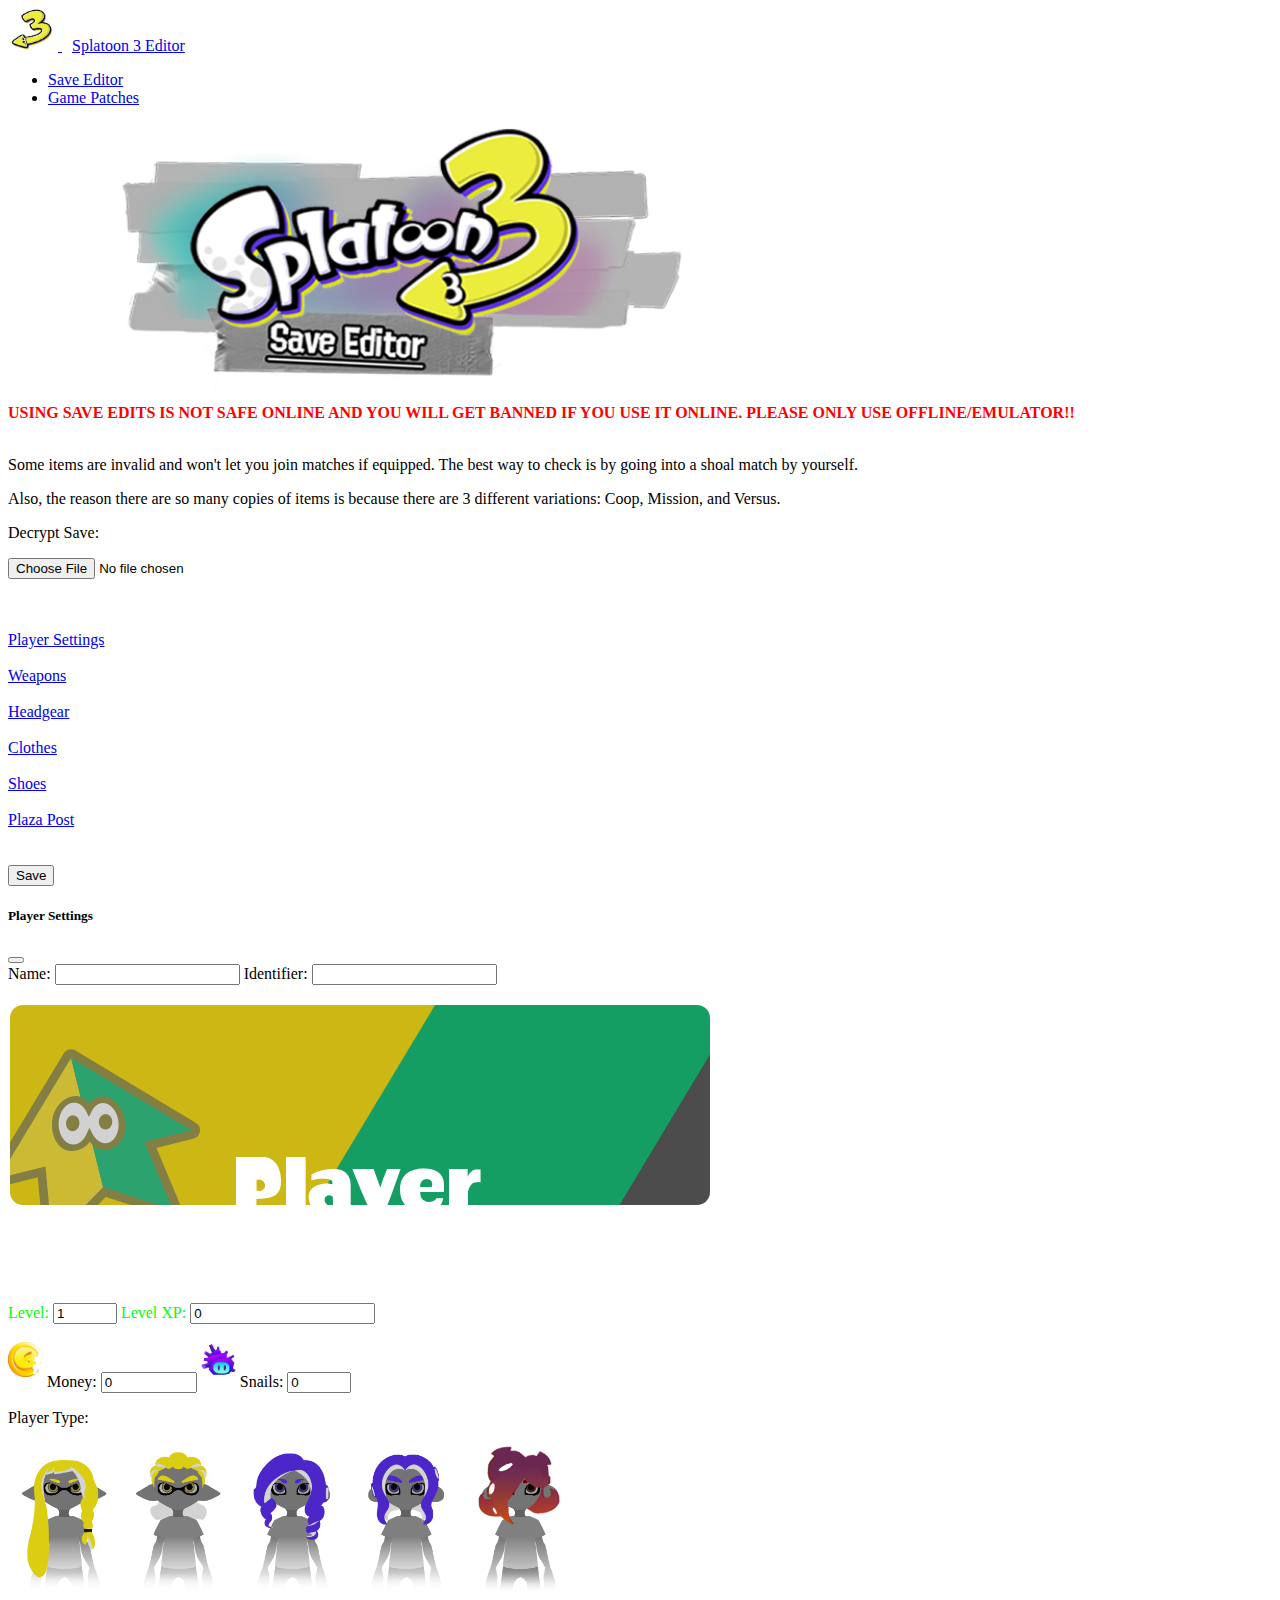
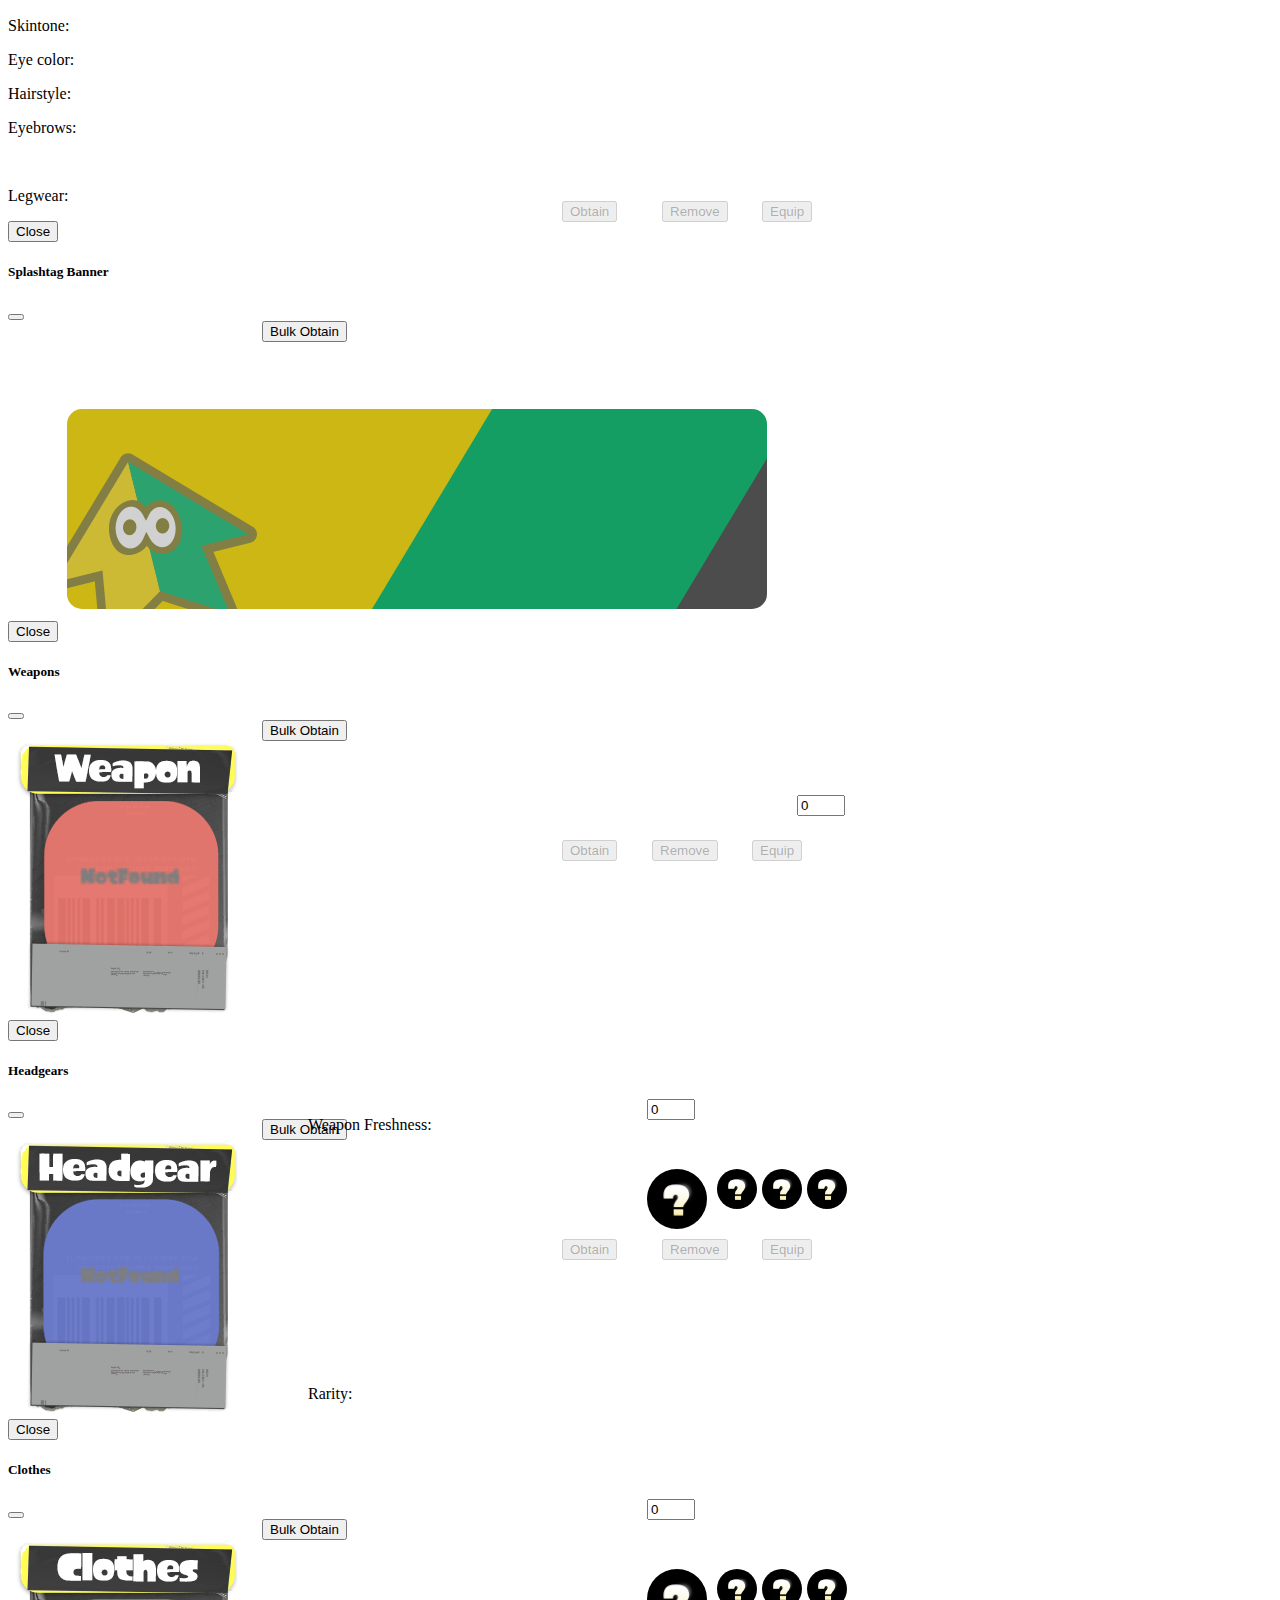
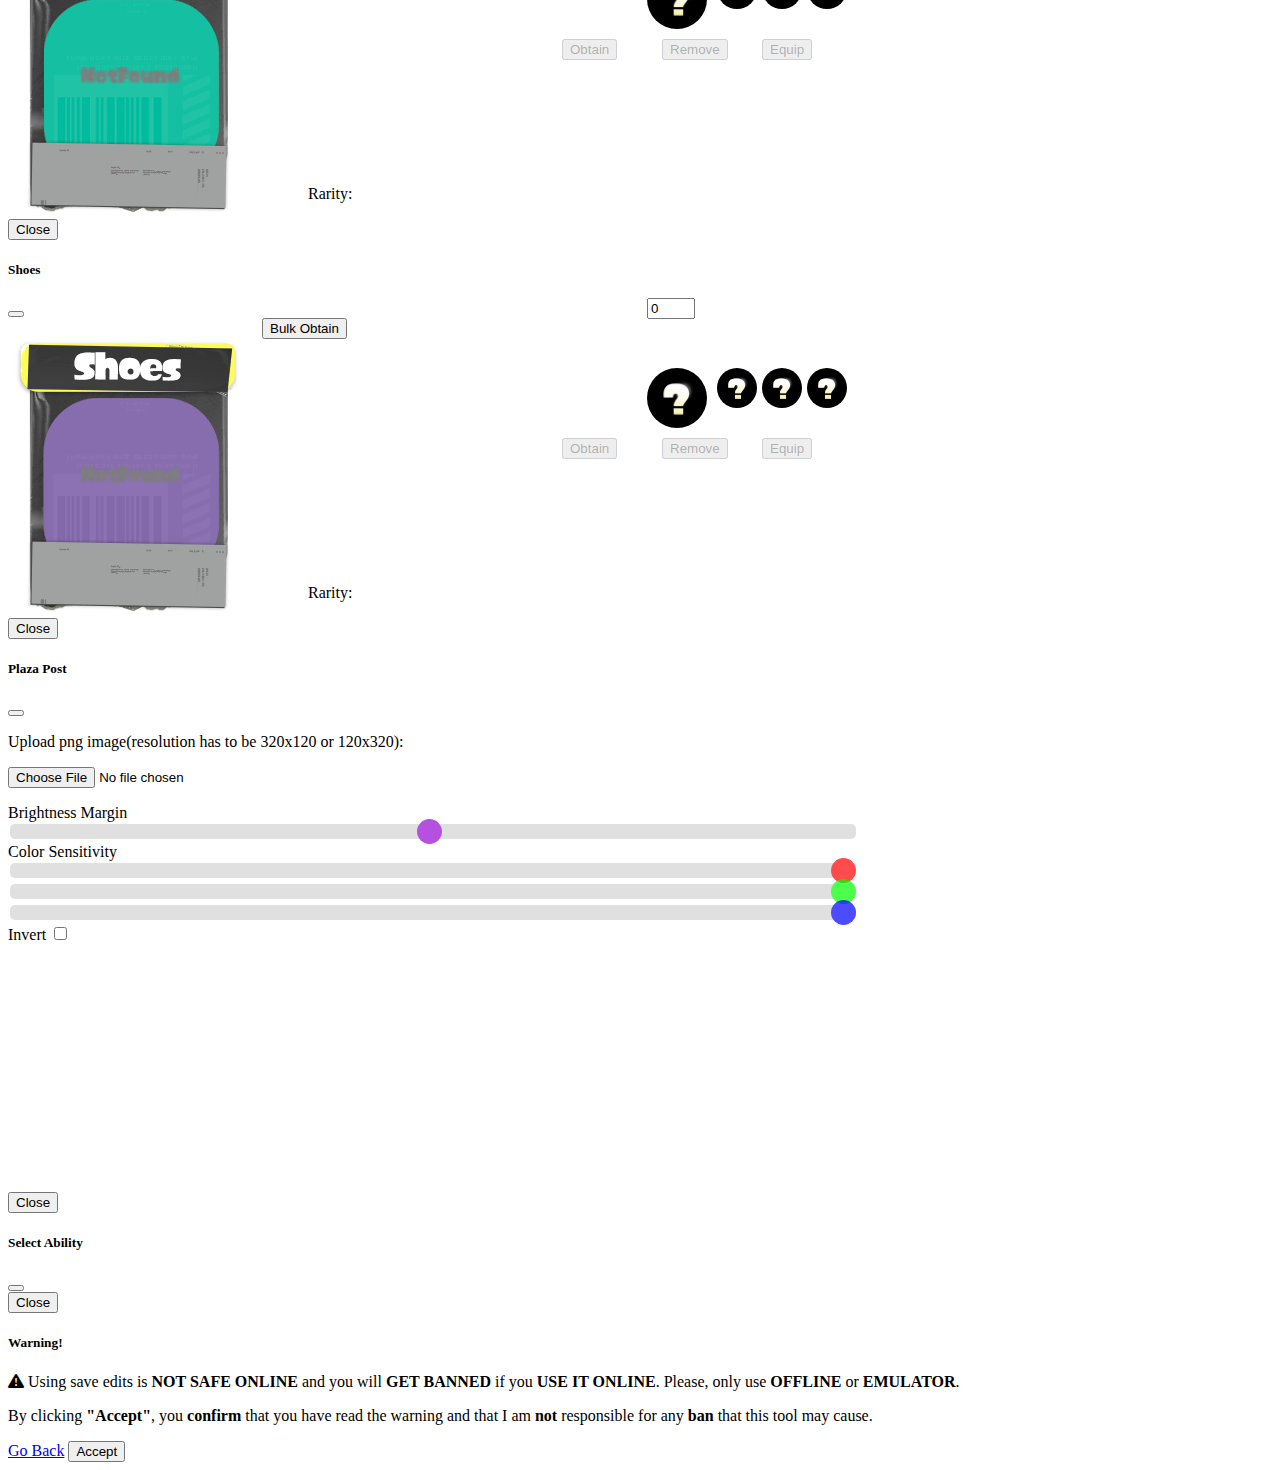
==== commit 218e001a: "Update index.html" ====
--- a/index.html
+++ b/index.html
@@ -29,17 +29,19 @@
             <span class="fs-4" style="padding-left: 10px;">Splatoon 3 Editor</span>
         </a>
 		<ul class="nav nav-pills">
-        <li class="nav-item"><a href="./saveeditor.html" class="nav-link active">Save Editor</a></li>
+        <li class="nav-item"><a href="./index.html" class="nav-link active">Save Editor</a></li>
         <li class="nav-item"><a href="./patches.html" class="nav-link">Game Patches</a></li>
       </ul>
     </header>
   </div>
   <div class="container">
     <img class="d-block mx-auto mb-4 mw-100 h-auto" src="./assets/img/save-editor-logo.png" alt="" width="765" height="277">
-    <!-- <div class="col-lg-6 mx-auto">
-      <strong class="lead mb-4" style="color:red">USING SAVE EDITS IS NOT SAFE ONLINE AND YOU WILL GET BANNED IF YOU USE IT ONLINE. PLEASE ONLY USE OFFLINE/EMULATOR.</strong>
-    </div> -->
+    <div class="col-lg-6 mx-auto">
+      <strong class="lead mb-4" style="color:red">USING SAVE EDITS IS NOT SAFE ONLINE AND YOU WILL GET BANNED IF YOU USE IT ONLINE. PLEASE ONLY USE OFFLINE/EMULATOR!!</strong>
+    </div>
     <br>
+	  <p class="fw-semibold">Some items are invalid and won't let you join matches if equipped. The best way to check is by going into a shoal match by yourself.</p>
+	  <p class="fw-semibold">Also, the reason there are so many copies of items is because there are 3 different variations: Coop, Mission, and Versus.</p>
     <p class="fw-bold" >Decrypt Save:</p>
     <input id ="save_decrypt" class="form-control w-auto" type="file" onchange="onDecryptSave(document.getElementById('save_decrypt').files[0])"/>
     <p id="decrypt_error" class="fw-bold" style="color:red"></p>
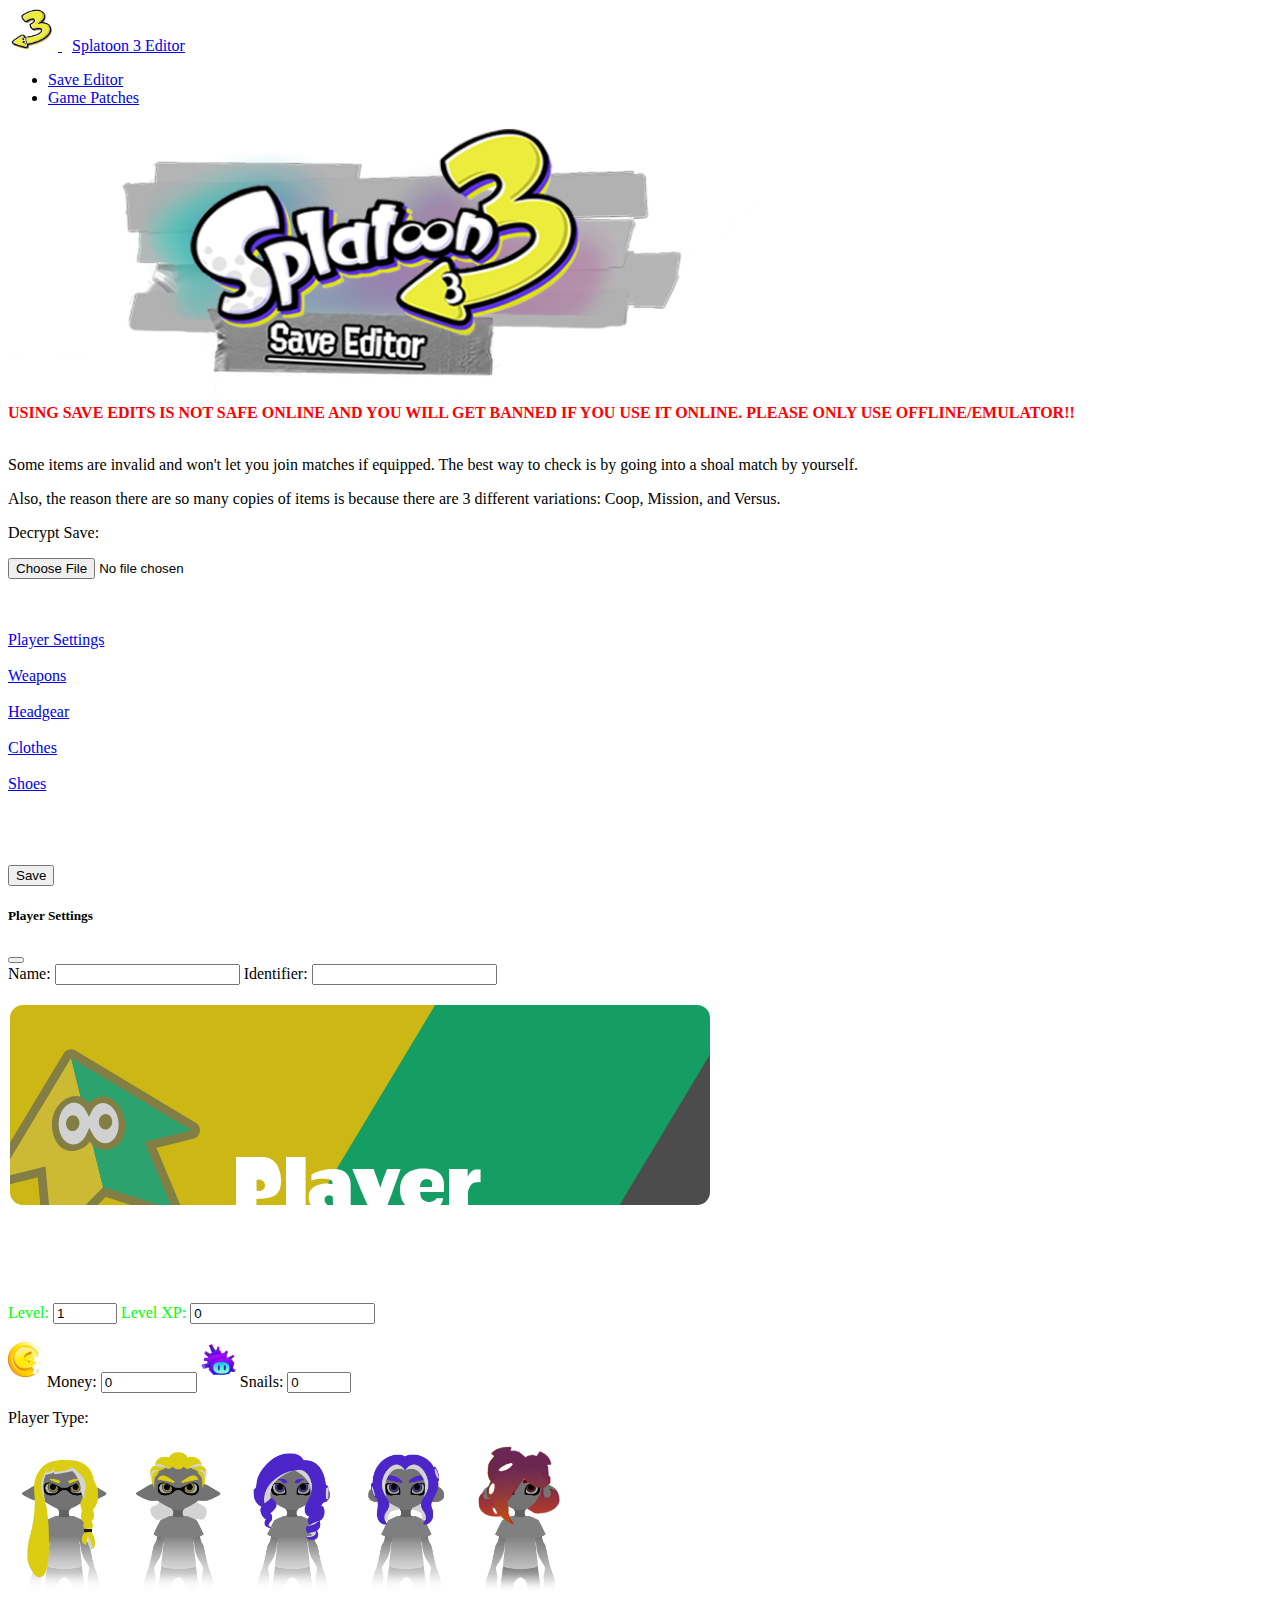
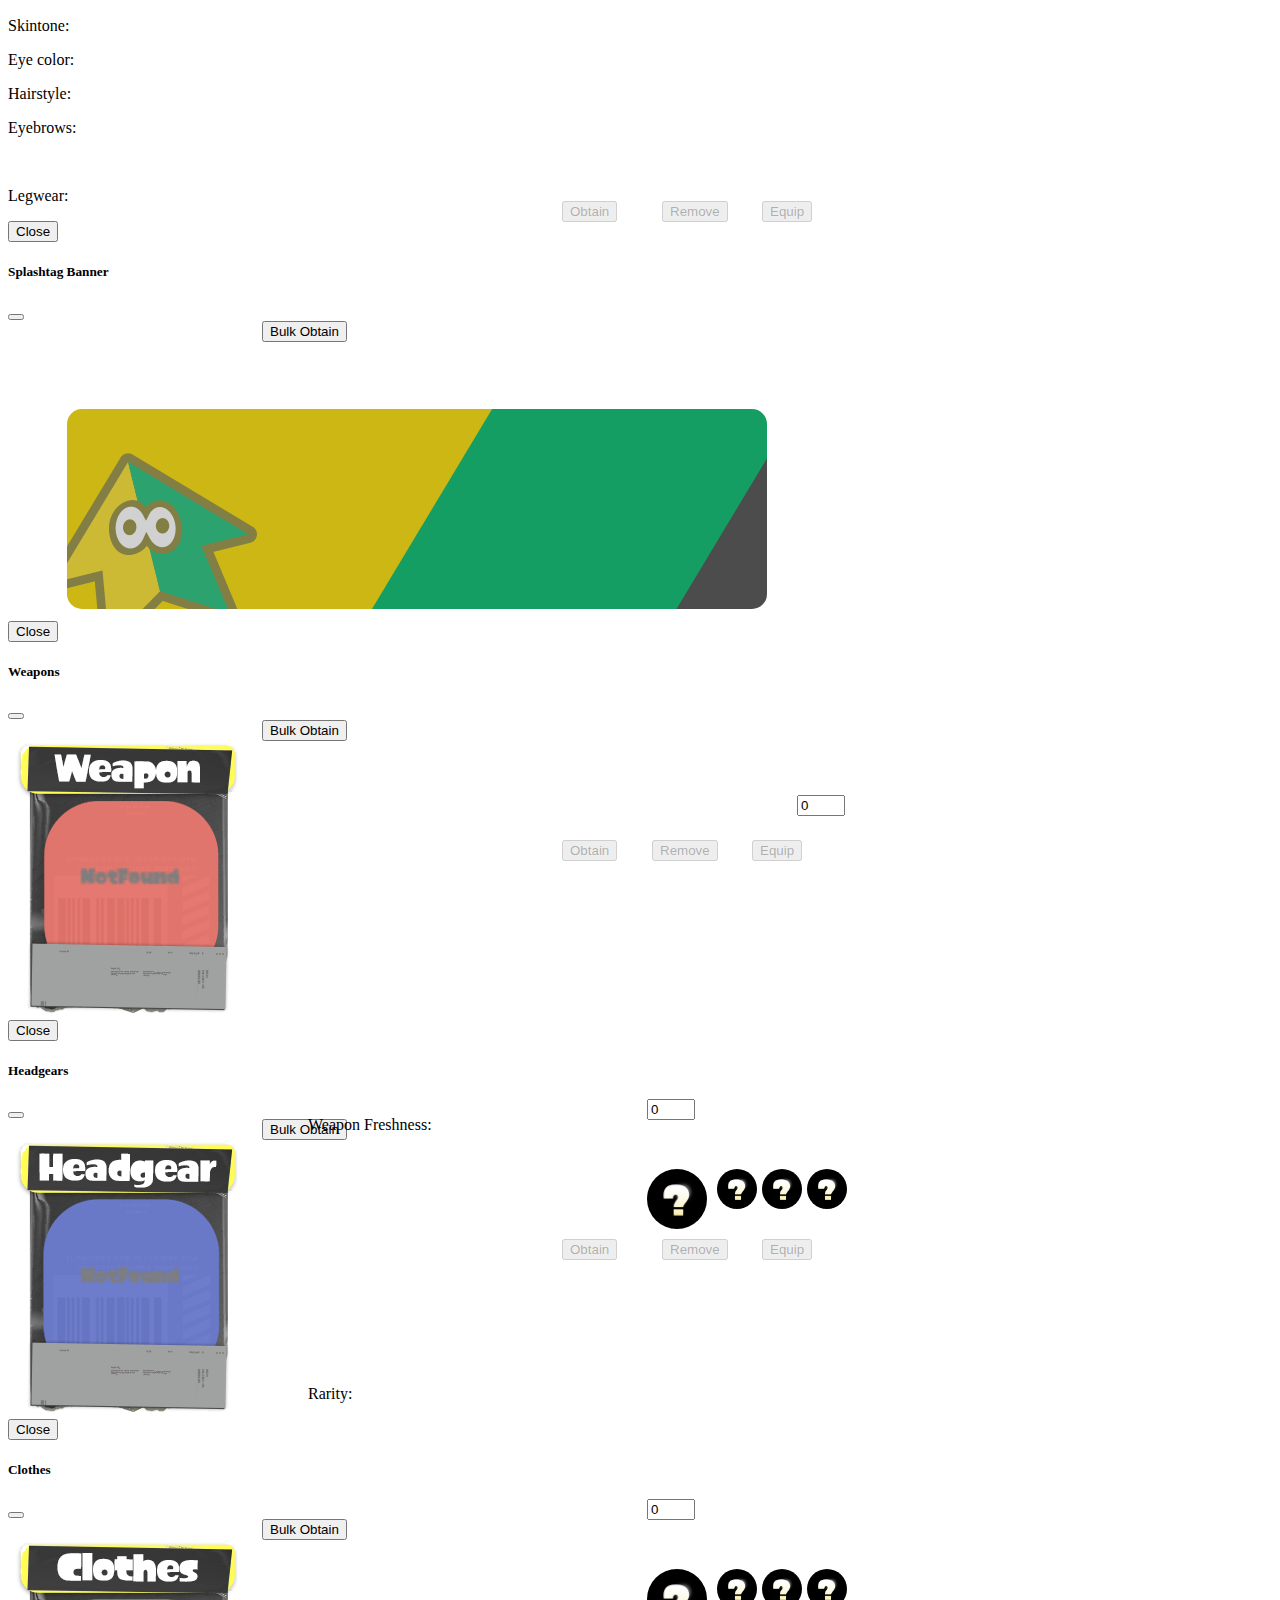
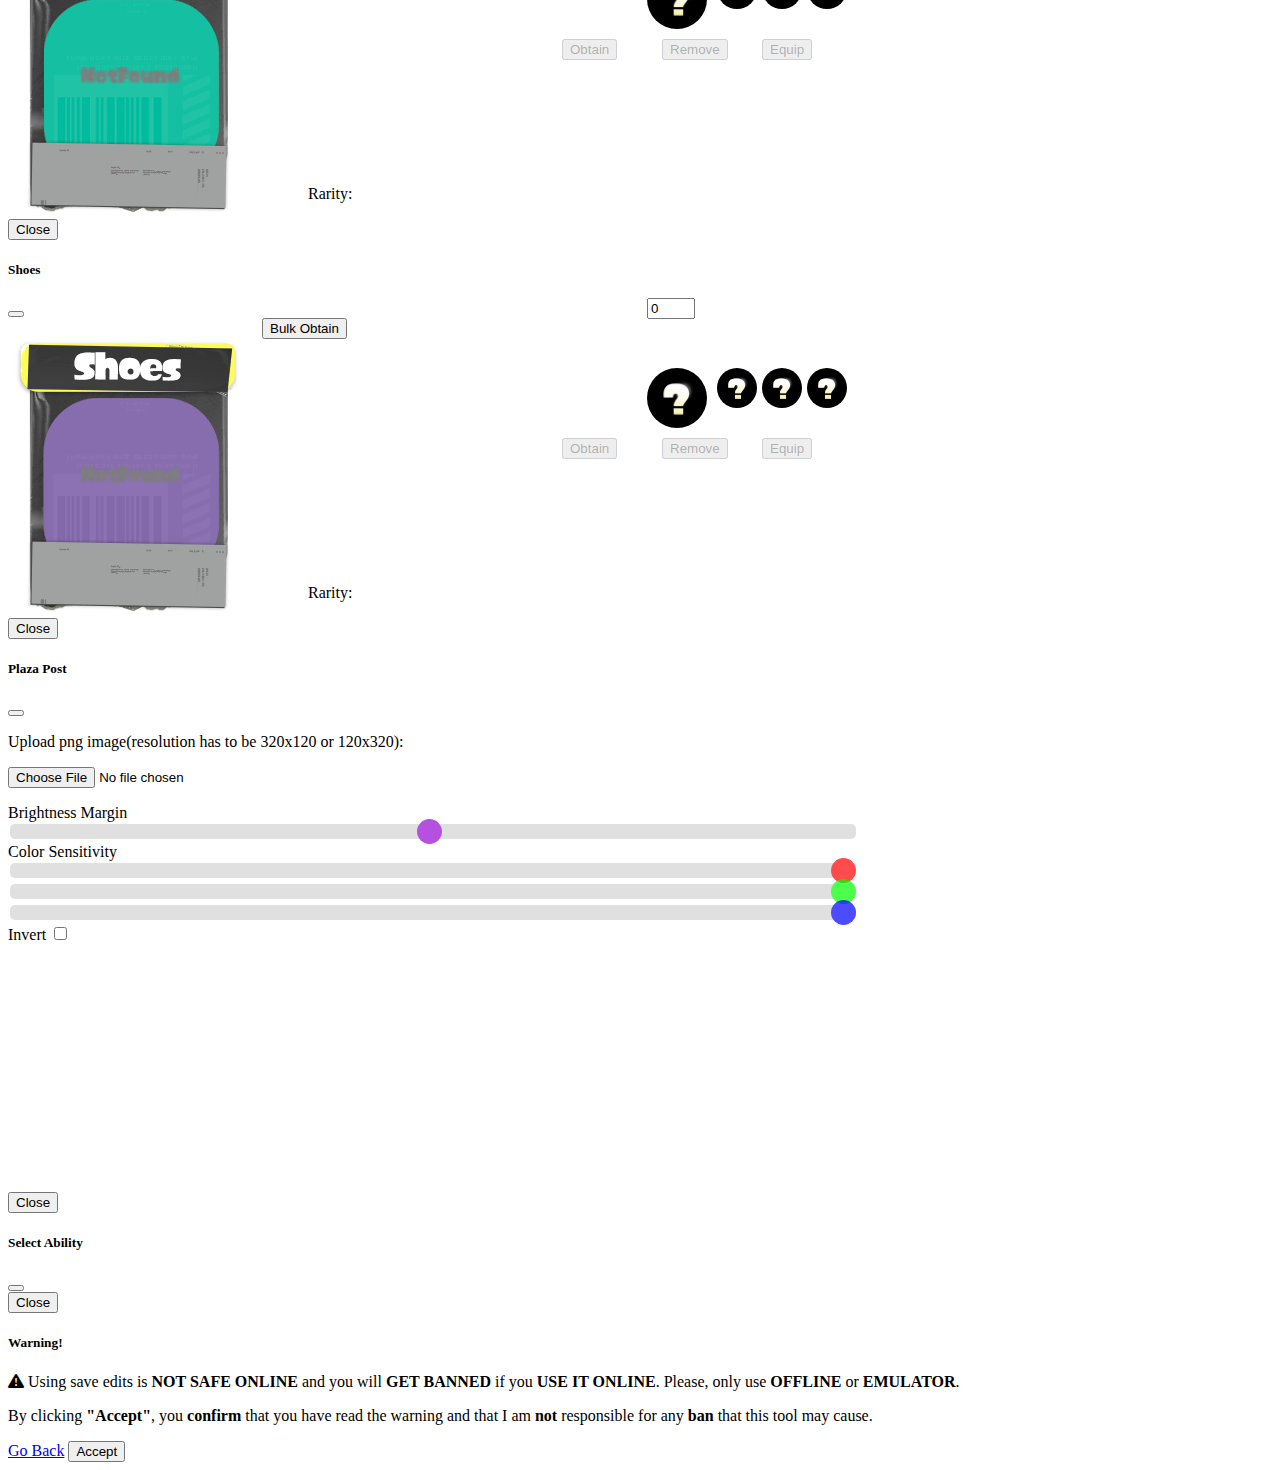
==== commit a09f99f1: "Update index.html" ====
--- a/index.html
+++ b/index.html
@@ -51,7 +51,6 @@
     <a href="#" type="button" class="btn btn-outline-primary btn-lg px-4" data-bs-toggle="modal" data-bs-target="#modalGearHeadSett">Headgear</a><br><br>
     <a href="#" type="button" class="btn btn-outline-primary btn-lg px-4" data-bs-toggle="modal" data-bs-target="#modalGearClothesSett">Clothes</a><br><br>
     <a href="#" type="button" class="btn btn-outline-primary btn-lg px-4" data-bs-toggle="modal" data-bs-target="#modalGearShoesSett">Shoes</a><br><br>
-    <a href="#" type="button" class="btn btn-outline-primary btn-lg px-4" data-bs-toggle="modal" data-bs-target="#modalPlazaPost">Plaza Post</a>
     <br><br><br>
     <button type="button" onclick="onEditSave(false)" class="btn btn-primary" id="edit_save_btn">Save</button>
     <p id="edit_error" class="fw-bold" style="color:red"></p>
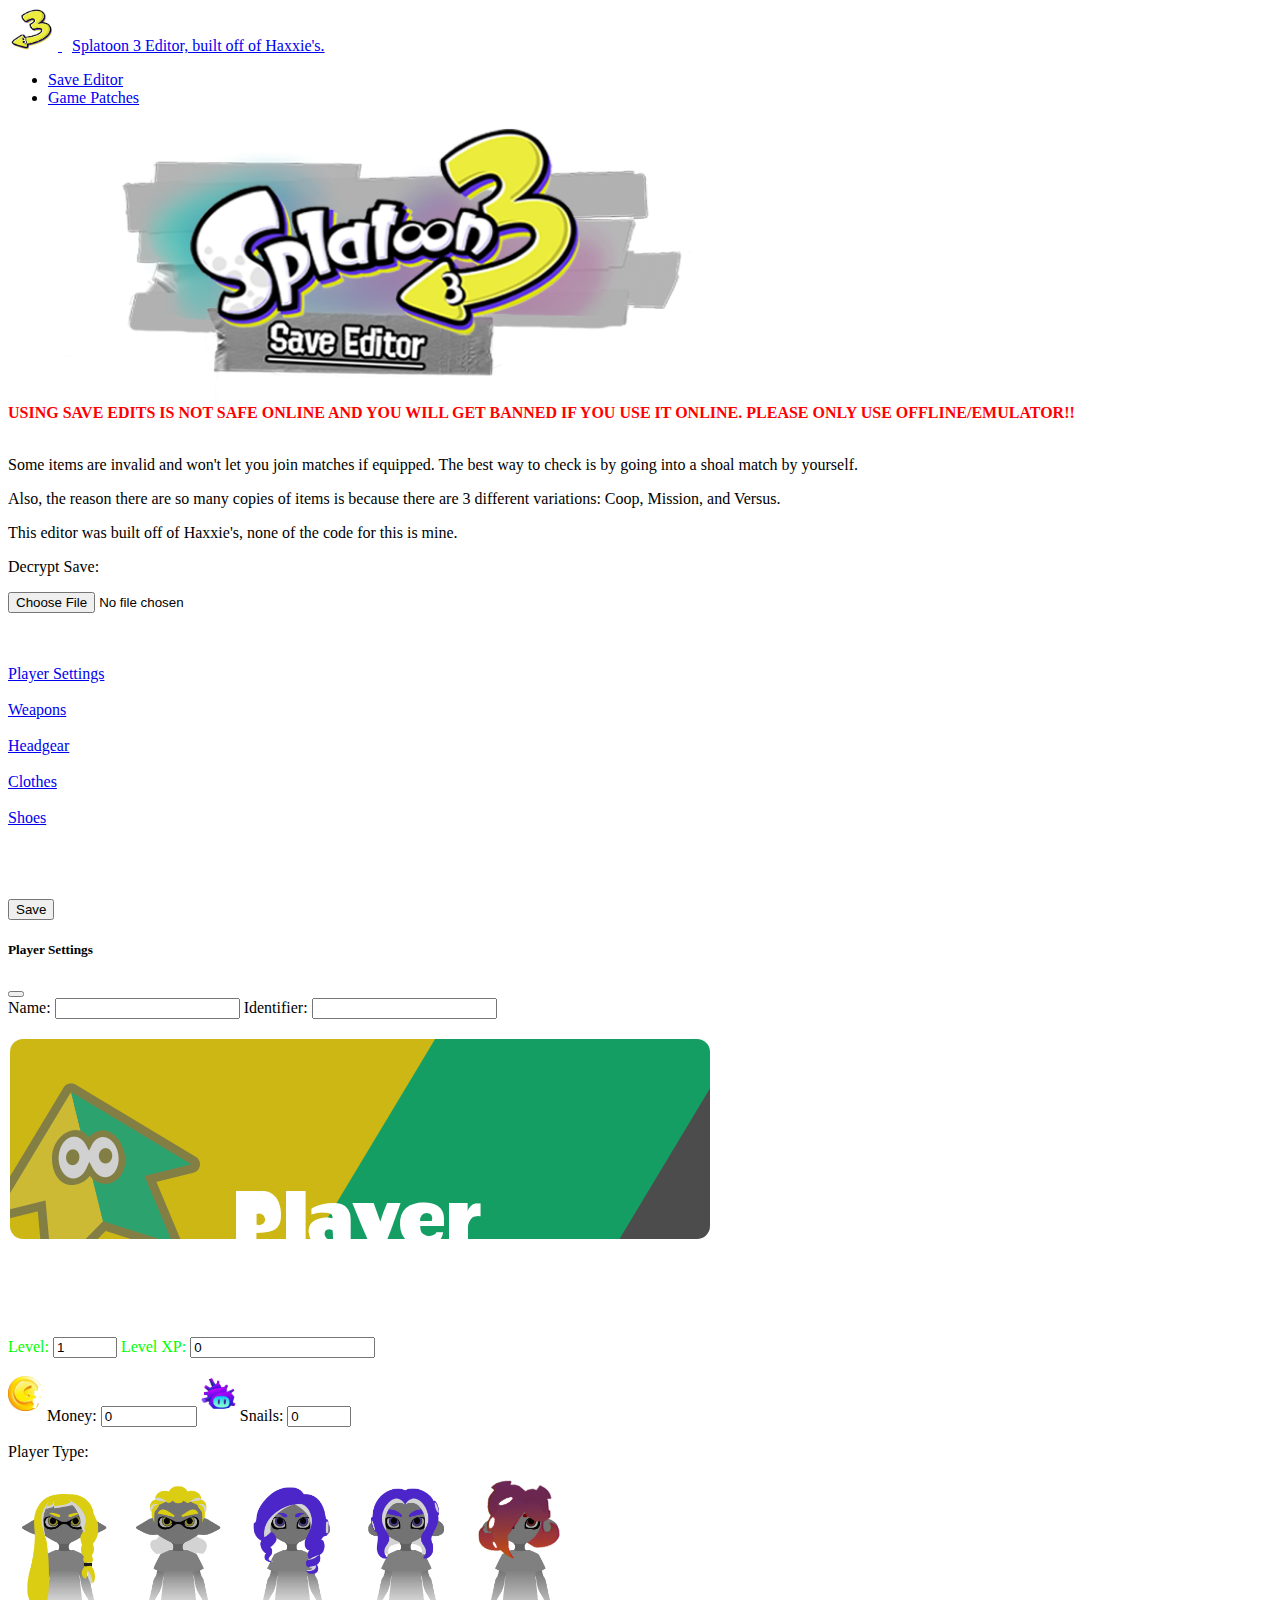
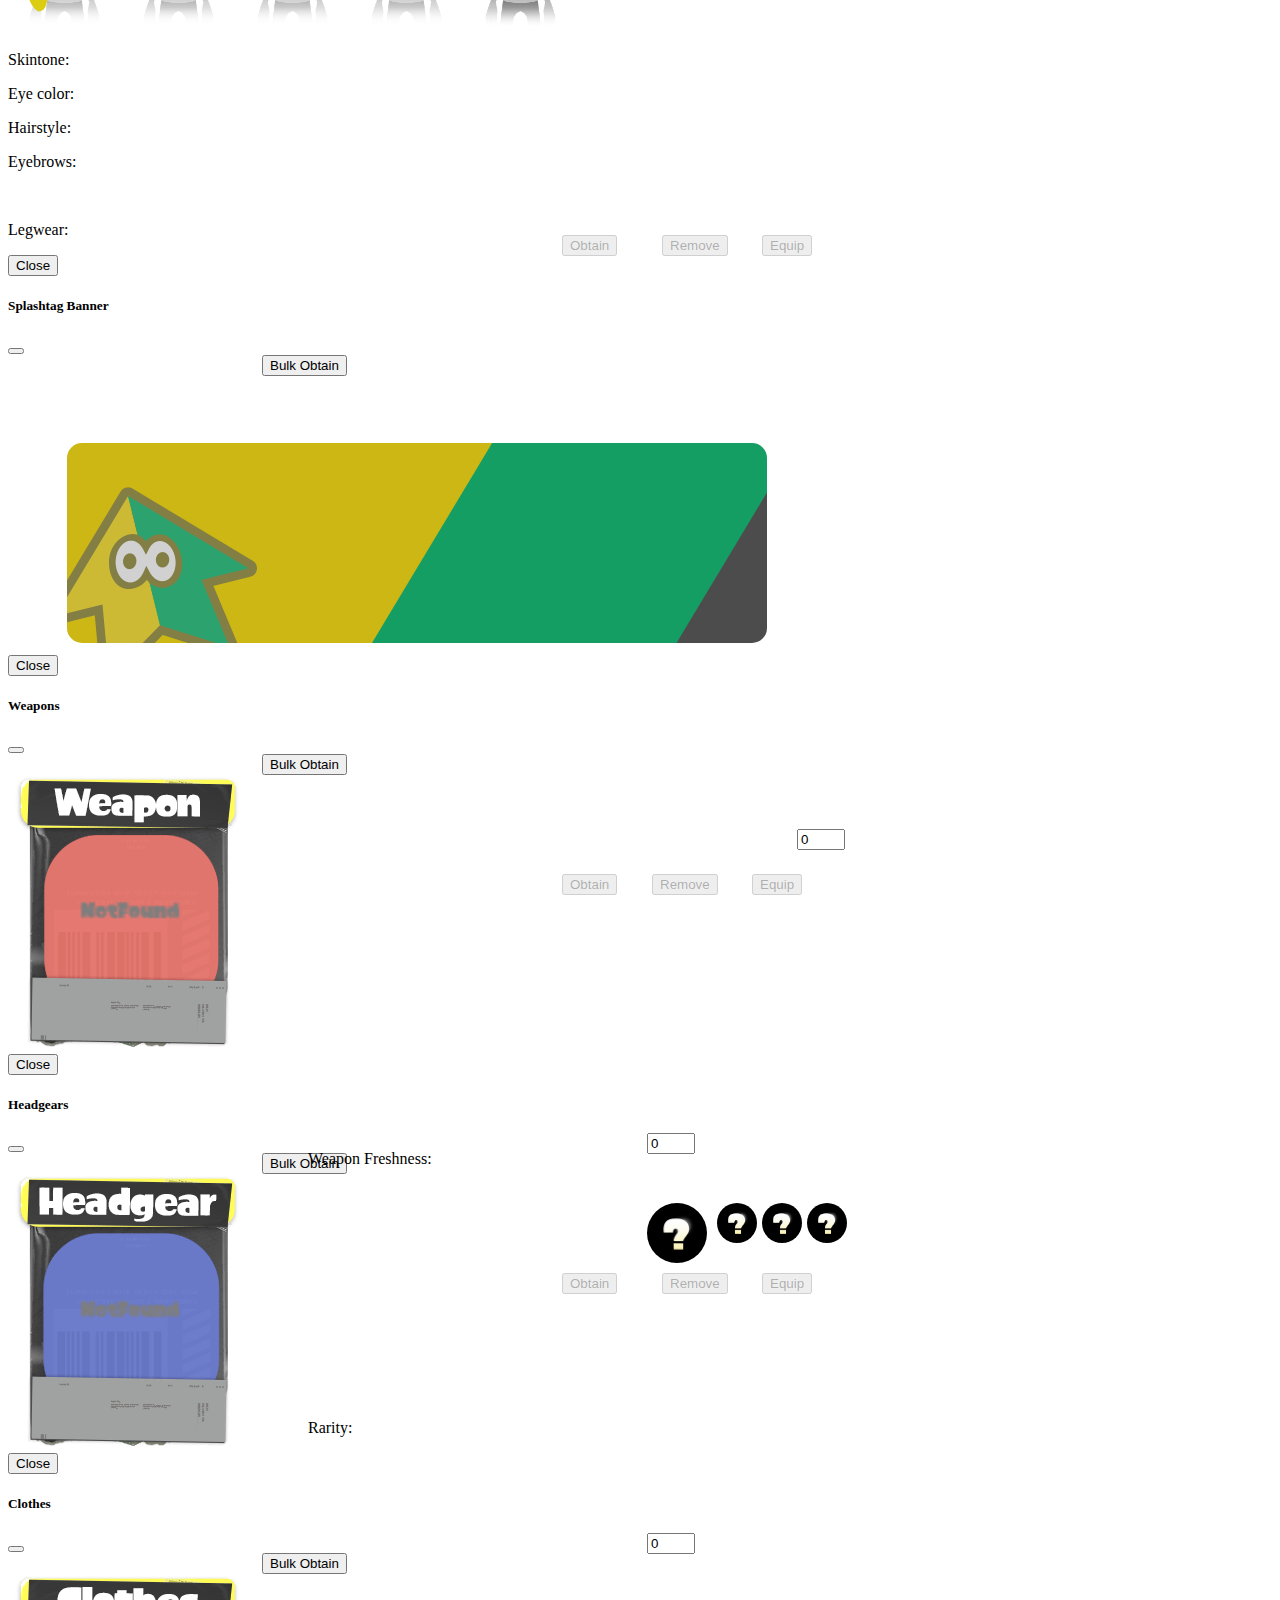
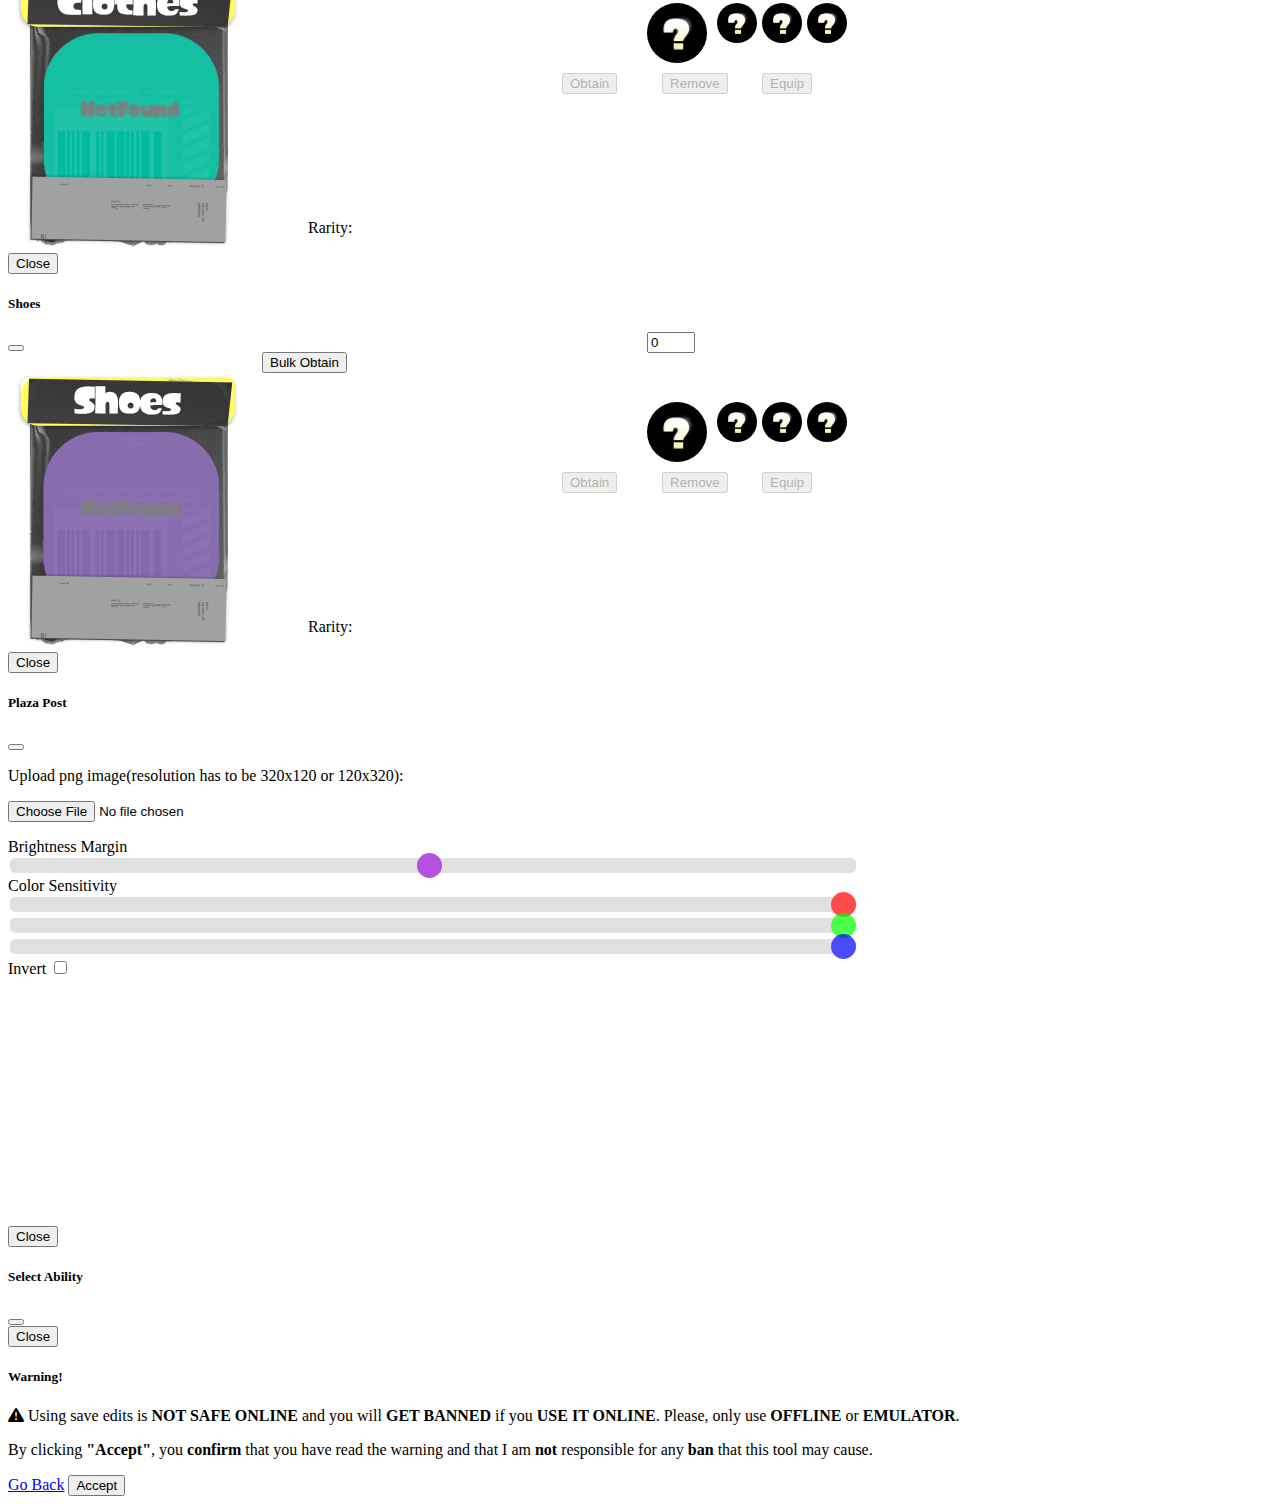
==== commit a9b1f125: "Update index.html" ====
--- a/index.html
+++ b/index.html
@@ -12,7 +12,7 @@
     <link rel="stylesheet" href="./assets/css/main.css">
     <link rel="stylesheet" href="./assets/css/master.css">
     <meta name="viewport" content="width=device-width, initial-scale=1.0">
-    <title>Splatoon 3 Save Editor</title>
+    <title>Splatoon 3 Save Editor, built off of Haxxie's.</title>
     <link href="https://cdn.jsdelivr.net/npm/bootstrap@5.3.0-alpha3/dist/css/bootstrap.min.css" rel="stylesheet" integrity="sha384-KK94CHFLLe+nY2dmCWGMq91rCGa5gtU4mk92HdvYe+M/SXH301p5ILy+dN9+nJOZ" crossorigin="anonymous">
     <link rel="stylesheet" href="https://cdn.jsdelivr.net/npm/bootstrap-icons@1.10.4/font/bootstrap-icons.css">
 
@@ -26,7 +26,7 @@
     <header class="d-flex flex-wrap justify-content-center py-3 mb-4 border-bottom">
         <a href="/" class="d-flex align-items-center mb-3 mb-md-0 me-md-auto text-dark text-decoration-none">
             <img src="./assets/img/favico.ico" width="50" height="43" alt="">
-            <span class="fs-4" style="padding-left: 10px;">Splatoon 3 Editor</span>
+            <span class="fs-4" style="padding-left: 10px;">Splatoon 3 Editor, built off of Haxxie's.</span>
         </a>
 		<ul class="nav nav-pills">
         <li class="nav-item"><a href="./index.html" class="nav-link active">Save Editor</a></li>
@@ -42,6 +42,7 @@
     <br>
 	  <p class="fw-semibold">Some items are invalid and won't let you join matches if equipped. The best way to check is by going into a shoal match by yourself.</p>
 	  <p class="fw-semibold">Also, the reason there are so many copies of items is because there are 3 different variations: Coop, Mission, and Versus.</p>
+	  <p class="fw-semibold">This editor was built off of Haxxie's, none of the code for this is mine.</p>
     <p class="fw-bold" >Decrypt Save:</p>
     <input id ="save_decrypt" class="form-control w-auto" type="file" onchange="onDecryptSave(document.getElementById('save_decrypt').files[0])"/>
     <p id="decrypt_error" class="fw-bold" style="color:red"></p>
